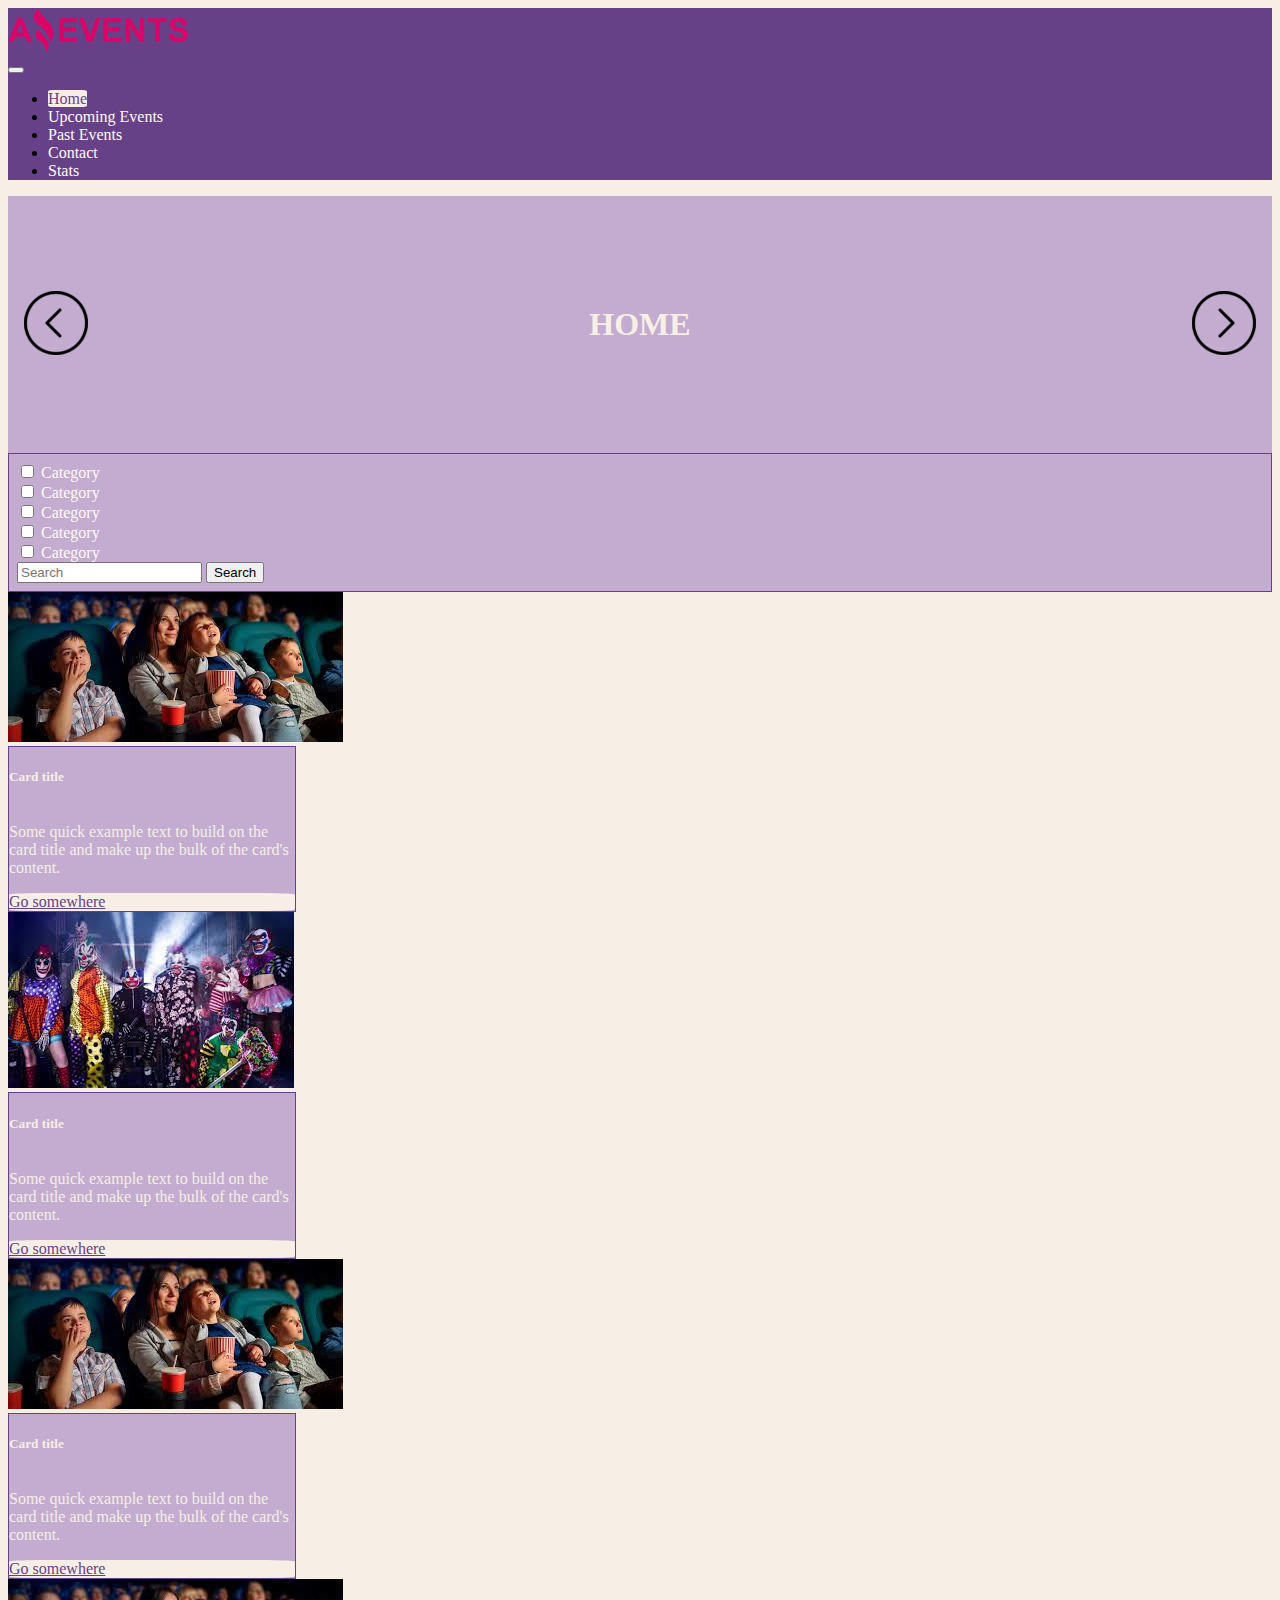
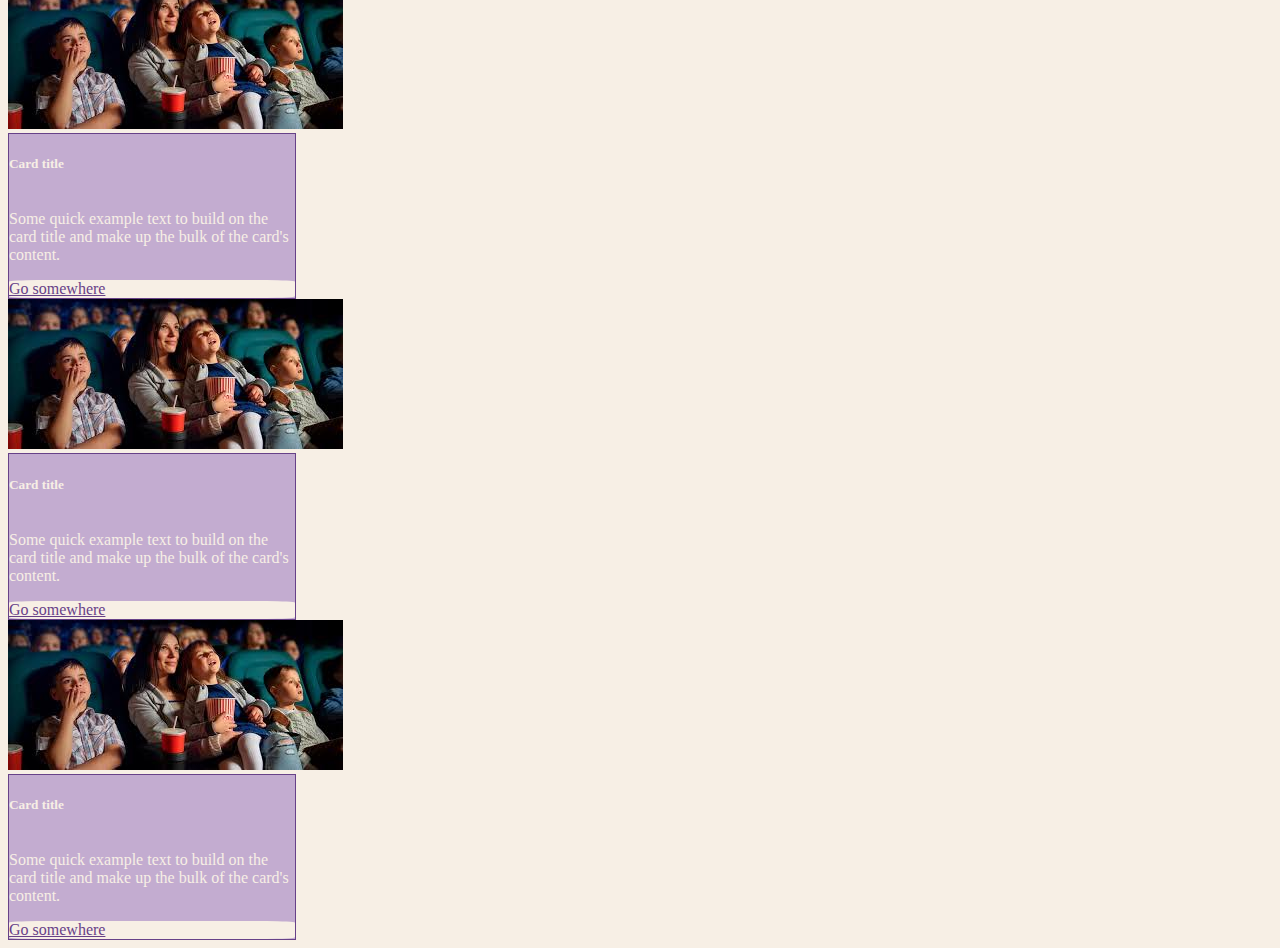
==== index.html @ f183b216 "added basic structure" ====
<!DOCTYPE html>
<html lang="en">

<head>
    <meta charset="UTF-8">
    <meta http-equiv="X-UA-Compatible" content="IE=edge">
    <meta name="viewport" content="width=device-width, initial-scale=1.0">
    <link href="https://cdn.jsdelivr.net/npm/bootstrap@5.3.0-alpha1/dist/css/bootstrap.min.css" rel="stylesheet"
        integrity="sha384-GLhlTQ8iRABdZLl6O3oVMWSktQOp6b7In1Zl3/Jr59b6EGGoI1aFkw7cmDA6j6gD" crossorigin="anonymous">
    <link rel="shortcut icon" href="./assets/img/favicon.ico" type="image/x-icon">
    <link rel="stylesheet" href="./assets/styles/style.css">
    <title>Home</title>
</head>

<body>
    <header>
        <!-- fix navbar later -->
        <div class="top-header container-fluid p-3 d-flex">
            <a href="##" class="d-flex align-items-center my-2 my-lg-0 me-lg-auto">
                <img id="logo" src="./assets/img/LogoAmazingEvents.png" alt="logo">
            </a>
            <nav class="navbar navbar-expand-md">
                <button class="navbar-toggler" type="button" data-bs-toggle="collapse" data-bs-target="#navbarsExample04" aria-controls="navbarsExample04" aria-expanded="false" aria-label="Toggle navigation">
                    <span class="navbar-toggler-icon"></span>
                </button>
                <div class="collapse navbar-collapse" id="navbarSupportedContent">
                    <ul class="nav col-12 col-lg-auto my-2 justify-content-center my-md-0 text-small">
                        <li>
                            <a href="#" class="nav-link">
                                Home
                            </a>
                        </li>
                        <li>
                            <a href="./pages/upcomingEvents.html" class="nav-link">
                                Upcoming Events
                            </a>
                        </li>
                        <li>
                            <a href="./pages/pastEvents.html" class="nav-link ">
                                Past Events
                            </a>
                        </li>
                        <li>
                            <a href="./pages/contact.html" class="nav-link">
                                Contact
                            </a>
                        </li>
                        <li>
                            <a href="./pages/stats.html" class="nav-link">
                                Stats
                            </a>
                        </li>
                    </ul>
            </nav>
        </div>
        </div>
        <div class="bot-header">
            <!-- botones temporales -->
            <a href="##"><img src="./assets/img/arrowLeft.png" alt="arrowLeft"></a>
            <h1>Home</h1>
            <a href="./pages/upcomingEvents.html"><img src="./assets/img/arrowRight.png" alt="arrowRight"></a>
        </div>
    </header>
    <main class="container">
        <div class="main-1 m-5 d-flex justify-content-between">
            <div class="checkboxes">
                <div class="form-check form-check-inline">
                    <input class="form-check-input" type="checkbox" id="inlineCheckbox1" value="category1" />
                    <label class="form-check-label" for="inlineCheckbox1">Category</label>
                </div>
                <div class="form-check form-check-inline">
                    <input class="form-check-input" type="checkbox" id="inlineCheckbox2" value="category2" />
                    <label class="form-check-label" for="inlineCheckbox2">Category</label>
                </div>
                <div class="form-check form-check-inline">
                    <input class="form-check-input" type="checkbox" id="inlineCheckbox3" value="category3" />
                    <label class="form-check-label" for="inlineCheckbox3">Category</label>
                </div>
                <div class="form-check form-check-inline">
                    <input class="form-check-input" type="checkbox" id="inlineCheckbox4" value="category4" />
                    <label class="form-check-label" for="inlineCheckbox4">Category</label>
                </div>
                <div class="form-check form-check-inline">
                    <input class="form-check-input" type="checkbox" id="inlineCheckbox5" value="category5" />
                    <label class="form-check-label" for="inlineCheckbox5">Category</label>
                </div>
            </div>
            <form class="d-flex">
                <input class="form-control me-2" type="search" placeholder="Search" aria-label="Search">
                <button class="btn btn-dark" type="submit">Search</button>
            </form>
        </div>
        <section class="d-flex m-5 gap-3 justify-content-around flex-wrap">
            <div class="card bg-dark" style="width: 18rem;">
                <img src="./assets/img/Cinema.jpg" class="card-img-top" alt="...">
                <div class="card-body">
                    <h5 class="card-title">Card title</h5>
                    <p class="card-text">Some quick example text to build on the card title and make up the bulk of the
                        card's content.</p>
                    <a href="#" class="btn btn-light">Go somewhere</a>
                </div>
            </div>
            <div class="card bg-dark" style="width: 18rem;">
                <img src="./assets/img/Costume_Party.jpg" class="card-img-top" alt="...">
                <div class="card-body">
                    <h5 class="card-title">Card title</h5>
                    <p class="card-text">Some quick example text to build on the card title and make up the bulk of the
                        card's content.</p>
                    <a href="#" class="btn btn-light">Go somewhere</a>
                </div>
            </div>
            <div class="card bg-dark" style="width: 18rem;">
                <img src="./assets/img/Cinema.jpg" class="card-img-top" alt="...">
                <div class="card-body">
                    <h5 class="card-title">Card title</h5>
                    <p class="card-text">Some quick example text to build on the card title and make up the bulk of the
                        card's content.</p>
                    <a href="#" class="btn btn-light">Go somewhere</a>
                </div>
            </div>
            <div class="card bg-dark" style="width: 18rem;">
                <img src="./assets/img/Cinema.jpg" class="card-img-top" alt="...">
                <div class="card-body">
                    <h5 class="card-title">Card title</h5>
                    <p class="card-text">Some quick example text to build on the card title and make up the bulk of the
                        card's content.</p>
                    <a href="#" class="btn btn-light">Go somewhere</a>
                </div>
            </div>
            <div class="card bg-dark" style="width: 18rem;">
                <img src="./assets/img/Cinema.jpg" class="card-img-top" alt="...">
                <div class="card-body">
                    <h5 class="card-title">Card title</h5>
                    <p class="card-text">Some quick example text to build on the card title and make up the bulk of the
                        card's content.</p>
                    <a href="#" class="btn btn-light">Go somewhere</a>
                </div>
            </div>
            <div class="card bg-dark" style="width: 18rem;">
                <img src="./assets/img/Cinema.jpg" class="card-img-top" alt="...">
                <div class="card-body">
                    <h5 class="card-title">Card title</h5>
                    <p class="card-text">Some quick example text to build on the card title and make up the bulk of the
                        card's content.</p>
                    <a href="#" class="btn btn-light">Go somewhere</a>
                </div>
            </div>
        </section>
    </main>
    <footer>

    </footer>
    <script src="https://cdn.jsdelivr.net/npm/bootstrap@5.3.0-alpha1/dist/js/bootstrap.bundle.min.js"
        integrity="sha384-w76AqPfDkMBDXo30jS1Sgez6pr3x5MlQ1ZAGC+nuZB+EYdgRZgiwxhTBTkF7CXvN"
        crossorigin="anonymous"></script>
</body>

</html>
---- assets/styles/style.css ----
.top-header {
  background-color: #674188;
}
.top-header a {
  text-decoration: none;
  color: #fffbf5;
}
.bot-header {
  display: flex;
  justify-content: space-between;
  align-items: center;
  text-align: center;
  padding: 1rem;
  background-color: #C3ACD0;
  height: 25vh;
}
.bot-header > h1 {
  color: #f7efe5;
  text-transform: uppercase;
}
.nav-link:hover {
  color: #c3acd0;
}
a[href="#"] {
  border-radius: 10%;
  background-color: #F7EFE5;
  color: #674188;
}
#logo {
  width: 20vh;
}
body {
  background-color: #F7EFE5;
}

.main-1{
    align-items: center;
    background-color: #C3ACD0;
    padding: .5rem;
    border: solid 1px #674188;
}
.checkboxes label{
    color: #FFFBF5;
}
/* Checkbox */
input[type="checkbox"]:checked {
    background-color: #674188;
    border-color: #674188;
}
input[type="checkbox"]:focus {
    display: none;
}
.card-body{
    display: flex;
    flex-direction: column;
    justify-content: space-between;
    background-color: #C3ACD0;
    color:#f7efe5;
    border: solid 1px #674188;
}
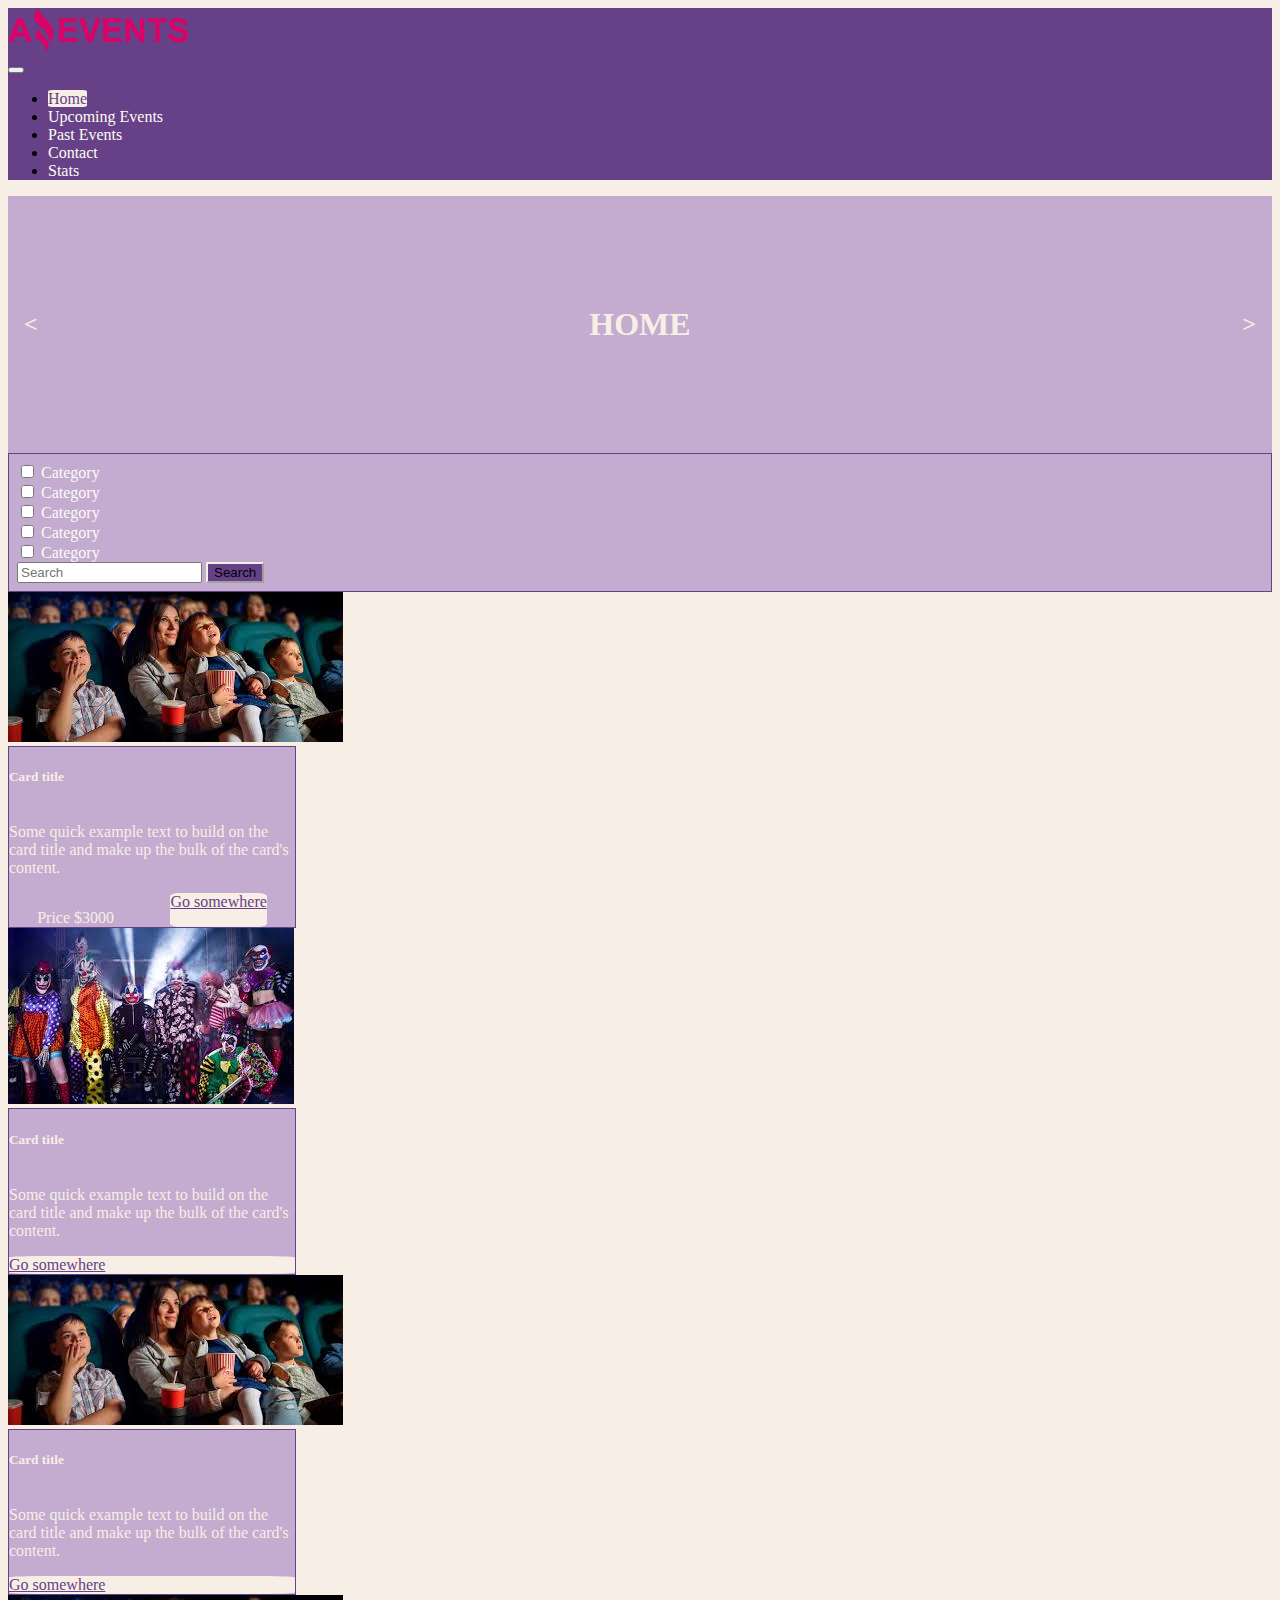
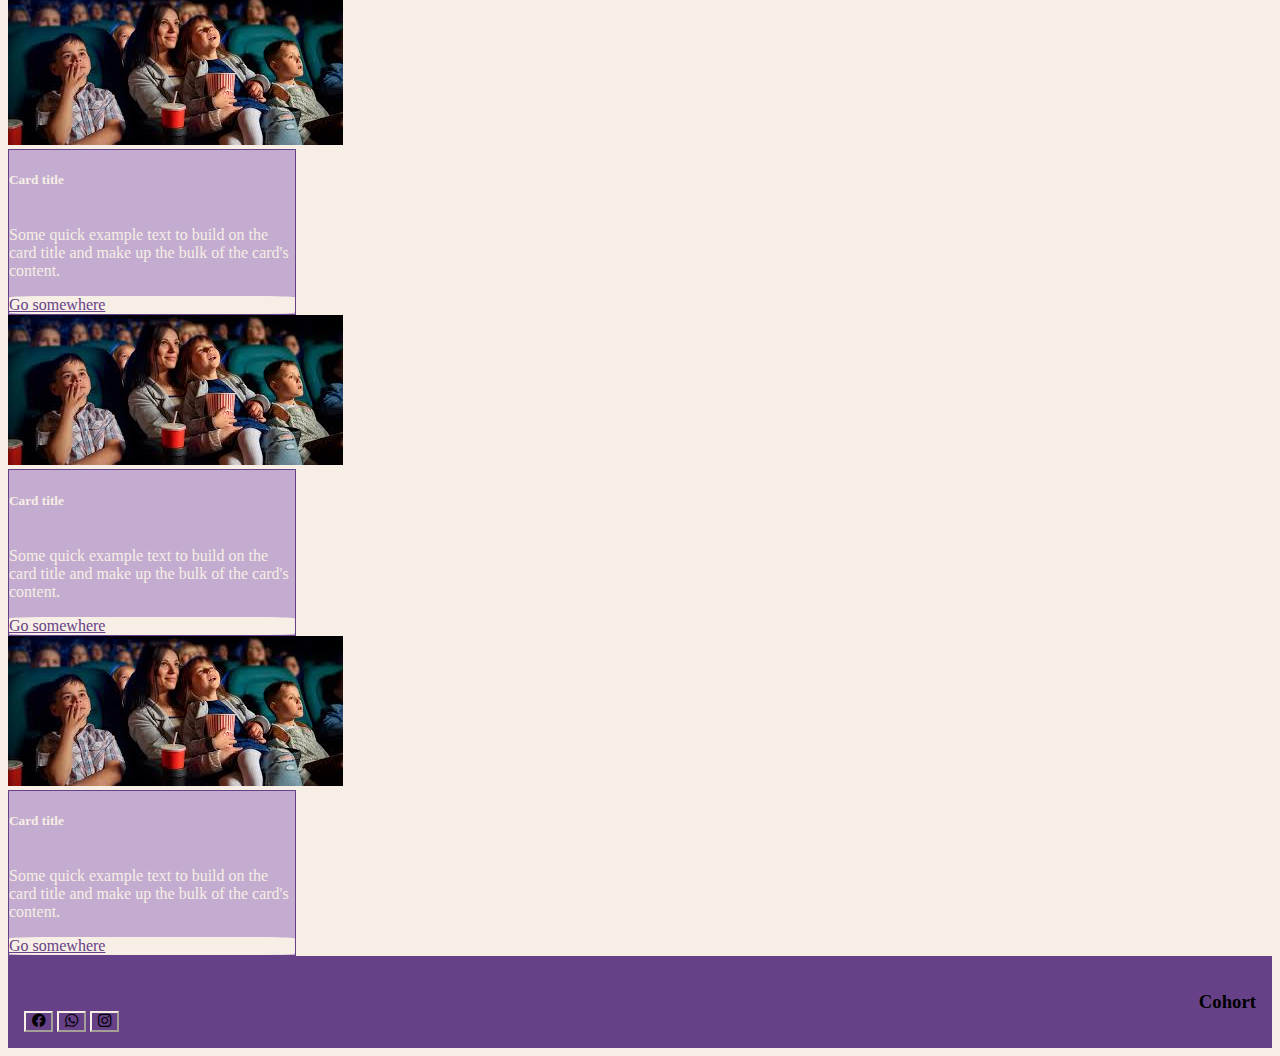
==== commit b64f20ad: "finished footer" ====
--- a/index.html
+++ b/index.html
@@ -9,6 +9,7 @@
         integrity="sha384-GLhlTQ8iRABdZLl6O3oVMWSktQOp6b7In1Zl3/Jr59b6EGGoI1aFkw7cmDA6j6gD" crossorigin="anonymous">
     <link rel="shortcut icon" href="./assets/img/favicon.ico" type="image/x-icon">
     <link rel="stylesheet" href="./assets/styles/style.css">
+    <link rel="stylesheet" href="https://cdn.jsdelivr.net/npm/bootstrap-icons@1.10.3/font/bootstrap-icons.css">
     <title>Home</title>
 </head>
 
@@ -20,7 +21,9 @@
                 <img id="logo" src="./assets/img/LogoAmazingEvents.png" alt="logo">
             </a>
             <nav class="navbar navbar-expand-md">
-                <button class="navbar-toggler" type="button" data-bs-toggle="collapse" data-bs-target="#navbarsExample04" aria-controls="navbarsExample04" aria-expanded="false" aria-label="Toggle navigation">
+                <button class="navbar-toggler" type="button" data-bs-toggle="collapse"
+                    data-bs-target="#navbarsExample04" aria-controls="navbarsExample04" aria-expanded="false"
+                    aria-label="Toggle navigation">
                     <span class="navbar-toggler-icon"></span>
                 </button>
                 <div class="collapse navbar-collapse" id="navbarSupportedContent">
@@ -56,9 +59,14 @@
         </div>
         <div class="bot-header">
             <!-- botones temporales -->
-            <a href="##"><img src="./assets/img/arrowLeft.png" alt="arrowLeft"></a>
+            <a id="tempbutton" href="##">
+                <h2>
+                    < </h2>
+            </a>
             <h1>Home</h1>
-            <a href="./pages/upcomingEvents.html"><img src="./assets/img/arrowRight.png" alt="arrowRight"></a>
+            <a id="tempbutton" href="./pages/upcomingEvents.html">
+                <h2>></h2>
+            </a>
         </div>
     </header>
     <main class="container">
@@ -97,7 +105,10 @@
                     <h5 class="card-title">Card title</h5>
                     <p class="card-text">Some quick example text to build on the card title and make up the bulk of the
                         card's content.</p>
-                    <a href="#" class="btn btn-light">Go somewhere</a>
+                    <div class="card-foot">
+                        <p>Price $3000</p>
+                        <a href="#" id="card-button" class="btn btn-light">Go somewhere</a>
+                    </div>
                 </div>
             </div>
             <div class="card bg-dark" style="width: 18rem;">
@@ -148,7 +159,15 @@
         </section>
     </main>
     <footer>
-
+        <div class="btn-group-lg gap-3">
+            <button type="button" class="btn btn-outline-light bi bi-facebook">
+            </button>
+            <button type="button" class="btn btn-outline-light bi bi-whatsapp">
+            </button>
+            <button type="button" class="btn btn-outline-light bi bi-instagram">
+            </button>
+        </div>
+        <h3>Cohort</h3>
     </footer>
     <script src="https://cdn.jsdelivr.net/npm/bootstrap@5.3.0-alpha1/dist/js/bootstrap.bundle.min.js"
         integrity="sha384-w76AqPfDkMBDXo30jS1Sgez6pr3x5MlQ1ZAGC+nuZB+EYdgRZgiwxhTBTkF7CXvN"
--- a/assets/styles/style.css
+++ b/assets/styles/style.css
@@ -1,3 +1,4 @@
+@import url("https://cdn.jsdelivr.net/npm/bootstrap-icons@1.10.3/font/bootstrap-icons.css");
 .top-header {
   background-color: #674188;
 }
@@ -58,3 +59,36 @@
     color:#f7efe5;
     border: solid 1px #674188;
 }
+
+#tempbutton{
+  text-decoration: none;
+  color: #f7efe5;
+}
+
+footer{
+  display: flex;
+  justify-content: space-between;
+  align-items: flex-end;
+  background-color: #674188;
+  padding: 1rem;
+}
+
+.btn, .btn:hover, .btn:active, .btn:visited {
+  background-color: #674188 !important;
+  border-color: #f7efe5 !important;
+}
+
+.btn-light, .btn-light:hover, .btn-light:active, .btn-light:visited {
+  background-color: #f7efe5 !important;
+  border-color: #674188 !important;
+}
+
+
+.card-foot{
+  display: flex;
+  justify-content: space-around;
+}
+.card-foot>p{
+  align-self: center;
+  margin-bottom: 0;
+}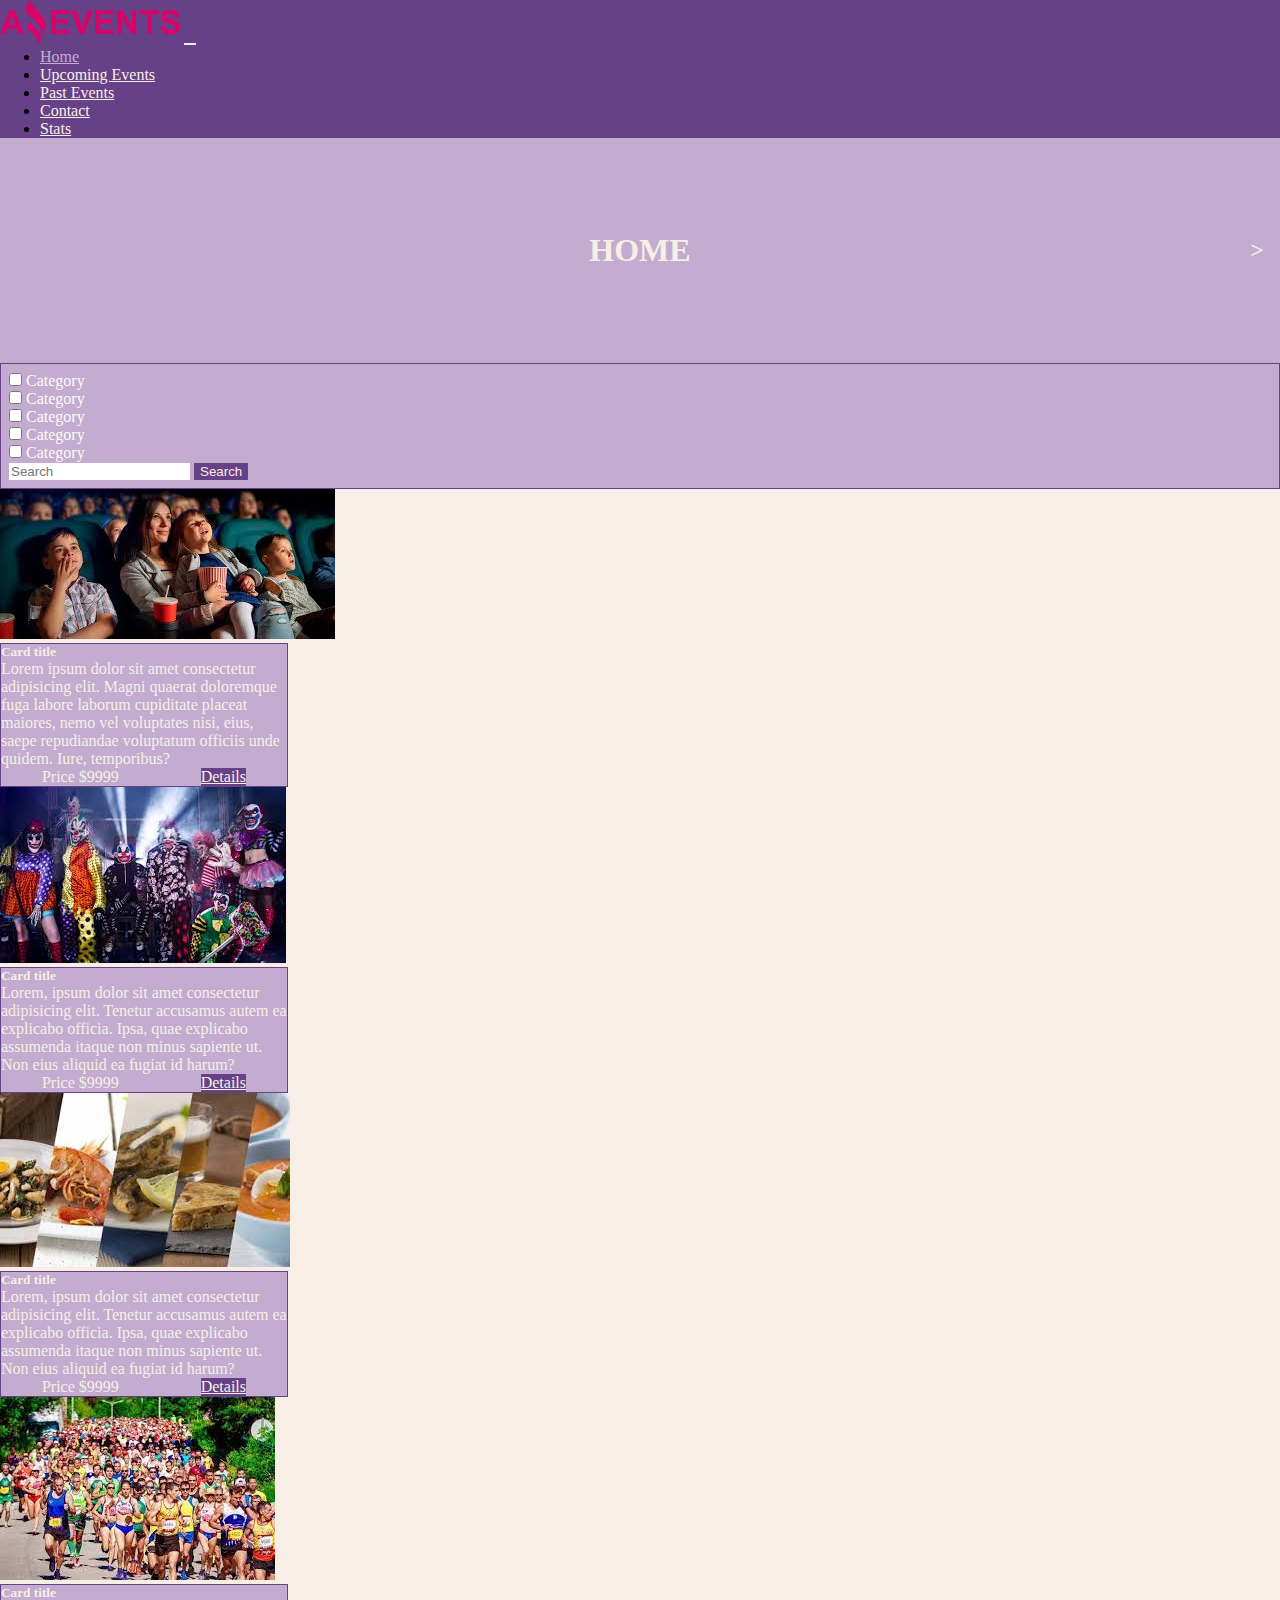
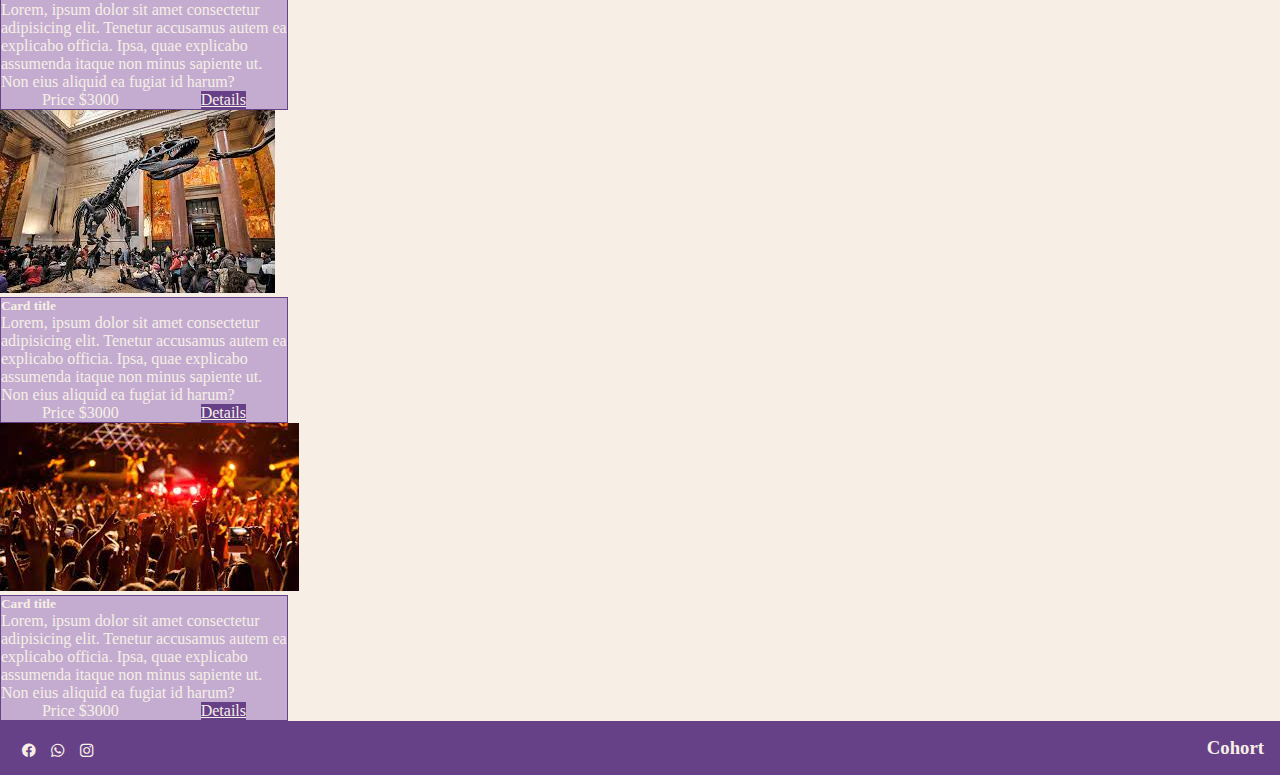
==== commit 77f74fb3: "finished" ====
--- a/index.html
+++ b/index.html
@@ -10,68 +10,62 @@
     <link rel="shortcut icon" href="./assets/img/favicon.ico" type="image/x-icon">
     <link rel="stylesheet" href="./assets/styles/style.css">
     <link rel="stylesheet" href="https://cdn.jsdelivr.net/npm/bootstrap-icons@1.10.3/font/bootstrap-icons.css">
-    <title>Home</title>
+    <title>Amazing Events | Home</title>
 </head>
 
 <body>
     <header>
         <!-- fix navbar later -->
-        <div class="top-header container-fluid p-3 d-flex">
-            <a href="##" class="d-flex align-items-center my-2 my-lg-0 me-lg-auto">
+        <nav class="navbar navbar-expand-md top-header">
+            <div class="container-fluid">
                 <img id="logo" src="./assets/img/LogoAmazingEvents.png" alt="logo">
-            </a>
-            <nav class="navbar navbar-expand-md">
-                <button class="navbar-toggler" type="button" data-bs-toggle="collapse"
-                    data-bs-target="#navbarsExample04" aria-controls="navbarsExample04" aria-expanded="false"
-                    aria-label="Toggle navigation">
+                <button class="navbar-toggler" type="button" data-bs-toggle="collapse" data-bs-target="#navbar"
+                    aria-controls="navbar" aria-expanded="false">
                     <span class="navbar-toggler-icon"></span>
                 </button>
-                <div class="collapse navbar-collapse" id="navbarSupportedContent">
-                    <ul class="nav col-12 col-lg-auto my-2 justify-content-center my-md-0 text-small">
-                        <li>
-                            <a href="#" class="nav-link">
-                                Home
-                            </a>
+
+                <div class="collapse navbar-collapse " id="navbar">
+                    <ul class="navbar-nav mb-2 mb-md-0">
+                        <li class="nav-item">
+                            <a class="nav-link disabled" href="#">Home</a>
                         </li>
-                        <li>
-                            <a href="./pages/upcomingEvents.html" class="nav-link">
-                                Upcoming Events
-                            </a>
+                        <li class="nav-item">
+                            <a class="nav-link" href="./pages/upcomingEvents.html">Upcoming Events</a>
                         </li>
-                        <li>
+                        <li class="nav-item">
                             <a href="./pages/pastEvents.html" class="nav-link ">
                                 Past Events
                             </a>
                         </li>
-                        <li>
+                        <li class="nav-item">
                             <a href="./pages/contact.html" class="nav-link">
                                 Contact
                             </a>
                         </li>
-                        <li>
+                        <li class="nav-item">
                             <a href="./pages/stats.html" class="nav-link">
                                 Stats
                             </a>
                         </li>
                     </ul>
-            </nav>
-        </div>
-        </div>
+                </div>
+            </div>
+        </nav>
+
         <div class="bot-header">
             <!-- botones temporales -->
-            <a id="tempbutton" href="##">
-                <h2>
-                    < </h2>
+            <a id="tempbutton" href="#">
+                <h2>&lt;</h2>
             </a>
             <h1>Home</h1>
             <a id="tempbutton" href="./pages/upcomingEvents.html">
-                <h2>></h2>
+                <h2>&gt;</h2>
             </a>
         </div>
     </header>
     <main class="container">
-        <div class="main-1 m-5 d-flex justify-content-between">
-            <div class="checkboxes">
+        <div class="main-1 m-5 d-flex justify-content-between row">
+            <div class="checkboxes col-12 col-lg-8">
                 <div class="form-check form-check-inline">
                     <input class="form-check-input" type="checkbox" id="inlineCheckbox1" value="category1" />
                     <label class="form-check-label" for="inlineCheckbox1">Category</label>
@@ -93,7 +87,7 @@
                     <label class="form-check-label" for="inlineCheckbox5">Category</label>
                 </div>
             </div>
-            <form class="d-flex">
+            <form class="d-flex col-12 col-lg-4">
                 <input class="form-control me-2" type="search" placeholder="Search" aria-label="Search">
                 <button class="btn btn-dark" type="submit">Search</button>
             </form>
@@ -103,11 +97,12 @@
                 <img src="./assets/img/Cinema.jpg" class="card-img-top" alt="...">
                 <div class="card-body">
                     <h5 class="card-title">Card title</h5>
-                    <p class="card-text">Some quick example text to build on the card title and make up the bulk of the
-                        card's content.</p>
+                    <p class="card-text">Lorem ipsum dolor sit amet consectetur adipisicing elit. Magni quaerat
+                        doloremque fuga labore laborum cupiditate placeat maiores, nemo vel voluptates nisi, eius, saepe
+                        repudiandae voluptatum officiis unde quidem. Iure, temporibus?</p>
                     <div class="card-foot">
-                        <p>Price $3000</p>
-                        <a href="#" id="card-button" class="btn btn-light">Go somewhere</a>
+                        <p>Price $9999</p>
+                        <a href="./pages/details.html" id="card-button" class="btn">Details</a>
                     </div>
                 </div>
             </div>
@@ -115,45 +110,65 @@
                 <img src="./assets/img/Costume_Party.jpg" class="card-img-top" alt="...">
                 <div class="card-body">
                     <h5 class="card-title">Card title</h5>
-                    <p class="card-text">Some quick example text to build on the card title and make up the bulk of the
-                        card's content.</p>
-                    <a href="#" class="btn btn-light">Go somewhere</a>
+                    <p class="card-text">Lorem, ipsum dolor sit amet consectetur adipisicing elit. Tenetur accusamus
+                        autem ea explicabo officia. Ipsa, quae explicabo assumenda itaque non minus sapiente ut. Non
+                        eius aliquid ea fugiat id harum?</p>
+                    <div class="card-foot">
+                        <p>Price $9999</p>
+                        <a href="./pages/details.html" id="card-button" class="btn">Details</a>
+                    </div>
                 </div>
             </div>
             <div class="card bg-dark" style="width: 18rem;">
-                <img src="./assets/img/Cinema.jpg" class="card-img-top" alt="...">
+                <img src="./assets/img/Food_Fair.jpg" class="card-img-top" alt="...">
                 <div class="card-body">
                     <h5 class="card-title">Card title</h5>
-                    <p class="card-text">Some quick example text to build on the card title and make up the bulk of the
-                        card's content.</p>
-                    <a href="#" class="btn btn-light">Go somewhere</a>
+                    <p class="card-text">Lorem, ipsum dolor sit amet consectetur adipisicing elit. Tenetur accusamus
+                        autem ea explicabo officia. Ipsa, quae explicabo assumenda itaque non minus sapiente ut. Non
+                        eius aliquid ea fugiat id harum?</p>
+                    <div class="card-foot">
+                        <p>Price $9999</p>
+                        <a href="./pages/details.html" id="card-button" class="btn">Details</a>
+                    </div>
                 </div>
             </div>
             <div class="card bg-dark" style="width: 18rem;">
-                <img src="./assets/img/Cinema.jpg" class="card-img-top" alt="...">
+                <img src="./assets/img/Marathon.jpg" class="card-img-top" alt="...">
                 <div class="card-body">
                     <h5 class="card-title">Card title</h5>
-                    <p class="card-text">Some quick example text to build on the card title and make up the bulk of the
-                        card's content.</p>
-                    <a href="#" class="btn btn-light">Go somewhere</a>
+                    <p class="card-text">Lorem, ipsum dolor sit amet consectetur adipisicing elit. Tenetur accusamus
+                        autem ea explicabo officia. Ipsa, quae explicabo assumenda itaque non minus sapiente ut. Non
+                        eius aliquid ea fugiat id harum?</p>
+                    <div class="card-foot">
+                        <p>Price $3000</p>
+                        <a href="./pages/details.html" id="card-button" class="btn">Details</a>
+                    </div>
                 </div>
             </div>
             <div class="card bg-dark" style="width: 18rem;">
-                <img src="./assets/img/Cinema.jpg" class="card-img-top" alt="...">
+                <img src="./assets/img/Museum_Tour.jpg" class="card-img-top" alt="...">
                 <div class="card-body">
                     <h5 class="card-title">Card title</h5>
-                    <p class="card-text">Some quick example text to build on the card title and make up the bulk of the
-                        card's content.</p>
-                    <a href="#" class="btn btn-light">Go somewhere</a>
+                    <p class="card-text">Lorem, ipsum dolor sit amet consectetur adipisicing elit. Tenetur accusamus
+                        autem ea explicabo officia. Ipsa, quae explicabo assumenda itaque non minus sapiente ut. Non
+                        eius aliquid ea fugiat id harum?</p>
+                    <div class="card-foot">
+                        <p>Price $3000</p>
+                        <a href="./pages/details.html" id="card-button" class="btn">Details</a>
+                    </div>
                 </div>
             </div>
             <div class="card bg-dark" style="width: 18rem;">
-                <img src="./assets/img/Cinema.jpg" class="card-img-top" alt="...">
+                <img src="./assets/img/Music_Concert.jpg" class="card-img-top" alt="...">
                 <div class="card-body">
                     <h5 class="card-title">Card title</h5>
-                    <p class="card-text">Some quick example text to build on the card title and make up the bulk of the
-                        card's content.</p>
-                    <a href="#" class="btn btn-light">Go somewhere</a>
+                    <p class="card-text">Lorem, ipsum dolor sit amet consectetur adipisicing elit. Tenetur accusamus
+                        autem ea explicabo officia. Ipsa, quae explicabo assumenda itaque non minus sapiente ut. Non
+                        eius aliquid ea fugiat id harum?</p>
+                    <div class="card-foot">
+                        <p>Price $3000</p>
+                        <a href="./pages/details.html" id="card-button" class="btn">Details</a>
+                    </div>
                 </div>
             </div>
         </section>
--- a/assets/styles/style.css
+++ b/assets/styles/style.css
@@ -1,11 +1,26 @@
 @import url("https://cdn.jsdelivr.net/npm/bootstrap-icons@1.10.3/font/bootstrap-icons.css");
+*{
+  border: 0;
+  margin: 0;
+  box-sizing: border-box;
+}
 .top-header {
   background-color: #674188;
 }
-.top-header a {
-  text-decoration: none;
-  color: #fffbf5;
+.navbar-collapse {
+  flex-grow: 0;
 }
+.nav-link{
+  color: #f7efe5 !important;
+}
+a[href="#"] {
+  color: #c3acd0 !important;
+}
+.nav-link:hover {
+  color: #c3acd0 !important;
+}
+
+
 .bot-header {
   display: flex;
   justify-content: space-between;
@@ -19,21 +34,12 @@
   color: #f7efe5;
   text-transform: uppercase;
 }
-.nav-link:hover {
-  color: #c3acd0;
-}
-a[href="#"] {
-  border-radius: 10%;
-  background-color: #F7EFE5;
-  color: #674188;
-}
 #logo {
   width: 20vh;
 }
 body {
   background-color: #F7EFE5;
 }
-
 .main-1{
     align-items: center;
     background-color: #C3ACD0;
@@ -72,10 +78,18 @@
   background-color: #674188;
   padding: 1rem;
 }
+footer>h3{
+  color: #f7efe5;
+}
 
-.btn, .btn:hover, .btn:active, .btn:visited {
+.btn, .btn:active, .btn:visited {
+  color: #f7efe5 !important;
   background-color: #674188 !important;
   border-color: #f7efe5 !important;
+}
+.btn:hover{
+  background-color: #f7efe5 !important;
+  color: #674188 !important;
 }
 
 .btn-light, .btn-light:hover, .btn-light:active, .btn-light:visited {
@@ -91,4 +105,23 @@
 .card-foot>p{
   align-self: center;
   margin-bottom: 0;
-}+}
+
+.cont-form{
+  background-color: #C3ACD0;
+}
+.cont-form label{
+  color: #f7efe5;
+}
+
+.details{
+  background-color: #674188;
+}
+
+.table{
+  background-color: #c3acd0;
+  color: #f7efe5;
+}
+ #thheading{
+  background-color: #674188;
+ }
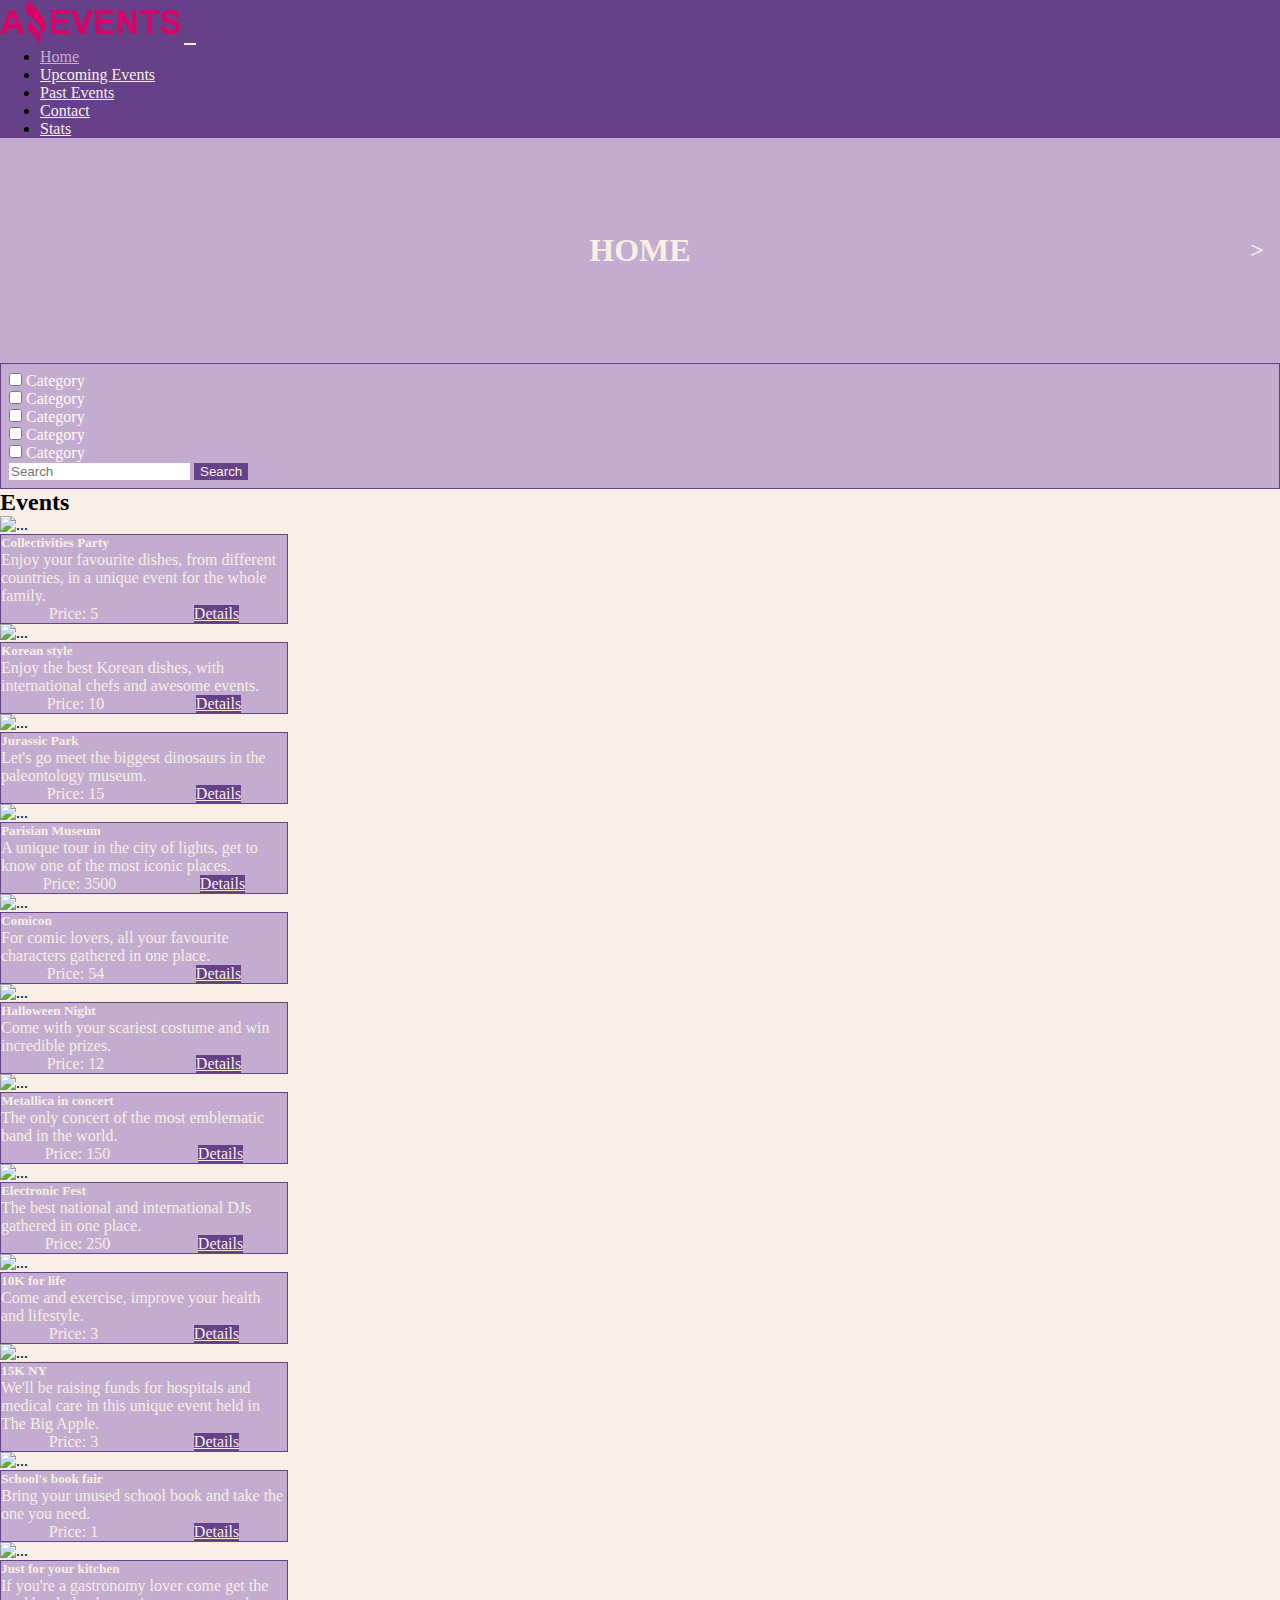
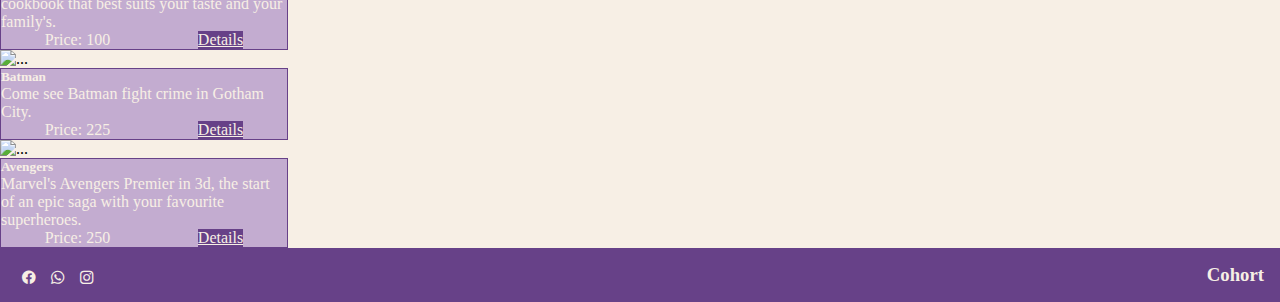
==== commit 21dd935b: "finished task2" ====
--- a/index.html
+++ b/index.html
@@ -54,11 +54,11 @@
 
         <div class="bot-header">
             <!-- botones temporales -->
-            <a id="tempbutton" href="#">
+            <a class="tempbutton" href="#">
                 <h2>&lt;</h2>
             </a>
             <h1>Home</h1>
-            <a id="tempbutton" href="./pages/upcomingEvents.html">
+            <a class="tempbutton" href="./pages/upcomingEvents.html">
                 <h2>&gt;</h2>
             </a>
         </div>
@@ -67,23 +67,23 @@
         <div class="main-1 m-5 d-flex justify-content-between row">
             <div class="checkboxes col-12 col-lg-8">
                 <div class="form-check form-check-inline">
-                    <input class="form-check-input" type="checkbox" id="inlineCheckbox1" value="category1" />
+                    <input class="form-check-input" type="checkbox" id="inlineCheckbox1" value="category1">
                     <label class="form-check-label" for="inlineCheckbox1">Category</label>
                 </div>
                 <div class="form-check form-check-inline">
-                    <input class="form-check-input" type="checkbox" id="inlineCheckbox2" value="category2" />
+                    <input class="form-check-input" type="checkbox" id="inlineCheckbox2" value="category2">
                     <label class="form-check-label" for="inlineCheckbox2">Category</label>
                 </div>
                 <div class="form-check form-check-inline">
-                    <input class="form-check-input" type="checkbox" id="inlineCheckbox3" value="category3" />
+                    <input class="form-check-input" type="checkbox" id="inlineCheckbox3" value="category3">
                     <label class="form-check-label" for="inlineCheckbox3">Category</label>
                 </div>
                 <div class="form-check form-check-inline">
-                    <input class="form-check-input" type="checkbox" id="inlineCheckbox4" value="category4" />
+                    <input class="form-check-input" type="checkbox" id="inlineCheckbox4" value="category4">
                     <label class="form-check-label" for="inlineCheckbox4">Category</label>
                 </div>
                 <div class="form-check form-check-inline">
-                    <input class="form-check-input" type="checkbox" id="inlineCheckbox5" value="category5" />
+                    <input class="form-check-input" type="checkbox" id="inlineCheckbox5" value="category5">
                     <label class="form-check-label" for="inlineCheckbox5">Category</label>
                 </div>
             </div>
@@ -92,85 +92,8 @@
                 <button class="btn btn-dark" type="submit">Search</button>
             </form>
         </div>
-        <section class="d-flex m-5 gap-3 justify-content-around flex-wrap">
-            <div class="card bg-dark" style="width: 18rem;">
-                <img src="./assets/img/Cinema.jpg" class="card-img-top" alt="...">
-                <div class="card-body">
-                    <h5 class="card-title">Card title</h5>
-                    <p class="card-text">Lorem ipsum dolor sit amet consectetur adipisicing elit. Magni quaerat
-                        doloremque fuga labore laborum cupiditate placeat maiores, nemo vel voluptates nisi, eius, saepe
-                        repudiandae voluptatum officiis unde quidem. Iure, temporibus?</p>
-                    <div class="card-foot">
-                        <p>Price $9999</p>
-                        <a href="./pages/details.html" id="card-button" class="btn">Details</a>
-                    </div>
-                </div>
-            </div>
-            <div class="card bg-dark" style="width: 18rem;">
-                <img src="./assets/img/Costume_Party.jpg" class="card-img-top" alt="...">
-                <div class="card-body">
-                    <h5 class="card-title">Card title</h5>
-                    <p class="card-text">Lorem, ipsum dolor sit amet consectetur adipisicing elit. Tenetur accusamus
-                        autem ea explicabo officia. Ipsa, quae explicabo assumenda itaque non minus sapiente ut. Non
-                        eius aliquid ea fugiat id harum?</p>
-                    <div class="card-foot">
-                        <p>Price $9999</p>
-                        <a href="./pages/details.html" id="card-button" class="btn">Details</a>
-                    </div>
-                </div>
-            </div>
-            <div class="card bg-dark" style="width: 18rem;">
-                <img src="./assets/img/Food_Fair.jpg" class="card-img-top" alt="...">
-                <div class="card-body">
-                    <h5 class="card-title">Card title</h5>
-                    <p class="card-text">Lorem, ipsum dolor sit amet consectetur adipisicing elit. Tenetur accusamus
-                        autem ea explicabo officia. Ipsa, quae explicabo assumenda itaque non minus sapiente ut. Non
-                        eius aliquid ea fugiat id harum?</p>
-                    <div class="card-foot">
-                        <p>Price $9999</p>
-                        <a href="./pages/details.html" id="card-button" class="btn">Details</a>
-                    </div>
-                </div>
-            </div>
-            <div class="card bg-dark" style="width: 18rem;">
-                <img src="./assets/img/Marathon.jpg" class="card-img-top" alt="...">
-                <div class="card-body">
-                    <h5 class="card-title">Card title</h5>
-                    <p class="card-text">Lorem, ipsum dolor sit amet consectetur adipisicing elit. Tenetur accusamus
-                        autem ea explicabo officia. Ipsa, quae explicabo assumenda itaque non minus sapiente ut. Non
-                        eius aliquid ea fugiat id harum?</p>
-                    <div class="card-foot">
-                        <p>Price $3000</p>
-                        <a href="./pages/details.html" id="card-button" class="btn">Details</a>
-                    </div>
-                </div>
-            </div>
-            <div class="card bg-dark" style="width: 18rem;">
-                <img src="./assets/img/Museum_Tour.jpg" class="card-img-top" alt="...">
-                <div class="card-body">
-                    <h5 class="card-title">Card title</h5>
-                    <p class="card-text">Lorem, ipsum dolor sit amet consectetur adipisicing elit. Tenetur accusamus
-                        autem ea explicabo officia. Ipsa, quae explicabo assumenda itaque non minus sapiente ut. Non
-                        eius aliquid ea fugiat id harum?</p>
-                    <div class="card-foot">
-                        <p>Price $3000</p>
-                        <a href="./pages/details.html" id="card-button" class="btn">Details</a>
-                    </div>
-                </div>
-            </div>
-            <div class="card bg-dark" style="width: 18rem;">
-                <img src="./assets/img/Music_Concert.jpg" class="card-img-top" alt="...">
-                <div class="card-body">
-                    <h5 class="card-title">Card title</h5>
-                    <p class="card-text">Lorem, ipsum dolor sit amet consectetur adipisicing elit. Tenetur accusamus
-                        autem ea explicabo officia. Ipsa, quae explicabo assumenda itaque non minus sapiente ut. Non
-                        eius aliquid ea fugiat id harum?</p>
-                    <div class="card-foot">
-                        <p>Price $3000</p>
-                        <a href="./pages/details.html" id="card-button" class="btn">Details</a>
-                    </div>
-                </div>
-            </div>
+        <section id="card-section" class="d-flex m-5 gap-3 justify-content-around flex-wrap">
+            <h2 class="d-none">Events</h2>
         </section>
     </main>
     <footer>
@@ -187,6 +110,7 @@
     <script src="https://cdn.jsdelivr.net/npm/bootstrap@5.3.0-alpha1/dist/js/bootstrap.bundle.min.js"
         integrity="sha384-w76AqPfDkMBDXo30jS1Sgez6pr3x5MlQ1ZAGC+nuZB+EYdgRZgiwxhTBTkF7CXvN"
         crossorigin="anonymous"></script>
+    <script src="./js/main.js" type="module"></script>
 </body>
 
 </html>--- a/assets/styles/style.css
+++ b/assets/styles/style.css
@@ -39,6 +39,7 @@
 }
 body {
   background-color: #F7EFE5;
+  min-height: 100vh;
 }
 .main-1{
     align-items: center;
@@ -66,7 +67,7 @@
     border: solid 1px #674188;
 }
 
-#tempbutton{
+.tempbutton{
   text-decoration: none;
   color: #f7efe5;
 }
@@ -122,6 +123,6 @@
   background-color: #c3acd0;
   color: #f7efe5;
 }
- #thheading{
+ .thheading{
   background-color: #674188;
  }
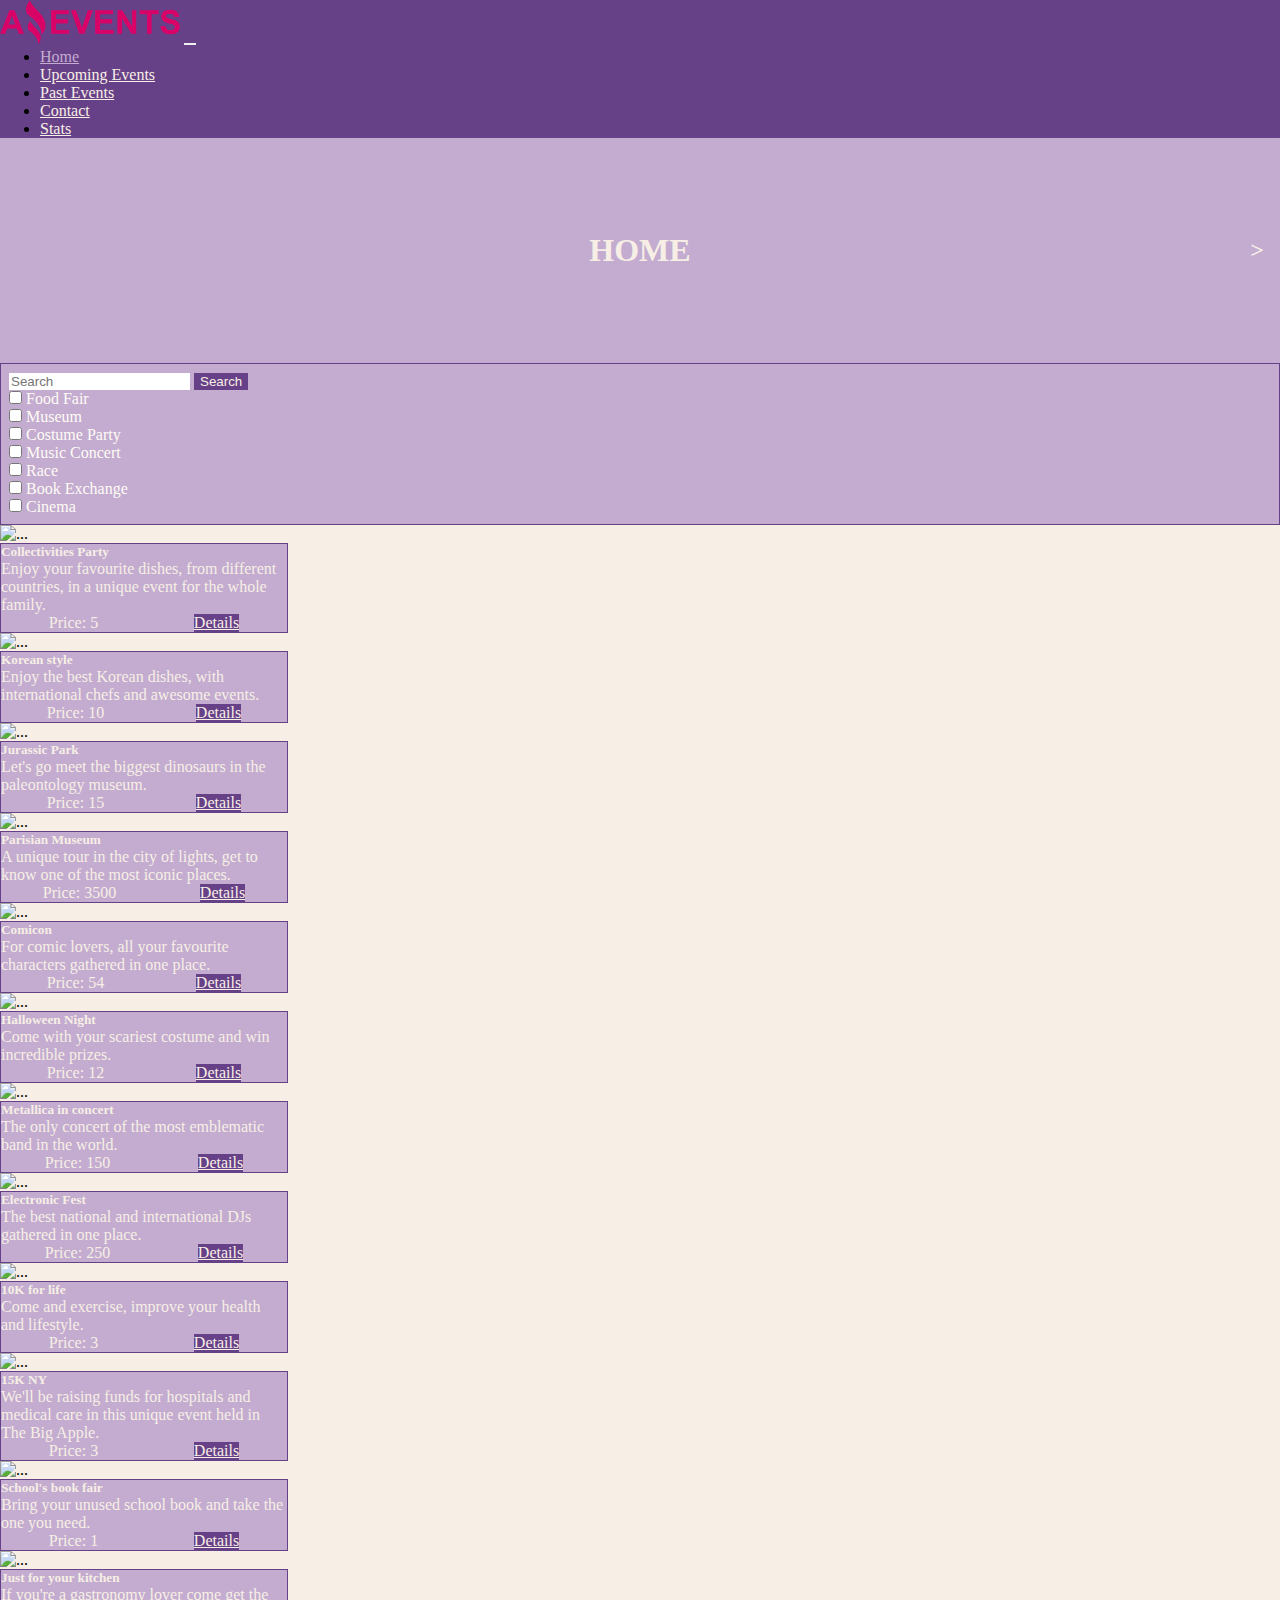
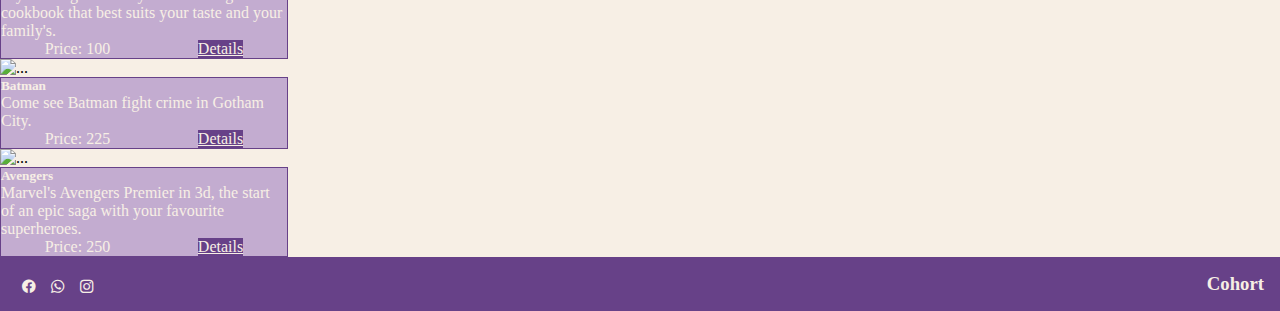
==== commit 46b82e1c: "finished task3" ====
--- a/index.html
+++ b/index.html
@@ -65,32 +65,12 @@
     </header>
     <main class="container">
         <div class="main-1 m-5 d-flex justify-content-between row">
-            <div class="checkboxes col-12 col-lg-8">
-                <div class="form-check form-check-inline">
-                    <input class="form-check-input" type="checkbox" id="inlineCheckbox1" value="category1">
-                    <label class="form-check-label" for="inlineCheckbox1">Category</label>
-                </div>
-                <div class="form-check form-check-inline">
-                    <input class="form-check-input" type="checkbox" id="inlineCheckbox2" value="category2">
-                    <label class="form-check-label" for="inlineCheckbox2">Category</label>
-                </div>
-                <div class="form-check form-check-inline">
-                    <input class="form-check-input" type="checkbox" id="inlineCheckbox3" value="category3">
-                    <label class="form-check-label" for="inlineCheckbox3">Category</label>
-                </div>
-                <div class="form-check form-check-inline">
-                    <input class="form-check-input" type="checkbox" id="inlineCheckbox4" value="category4">
-                    <label class="form-check-label" for="inlineCheckbox4">Category</label>
-                </div>
-                <div class="form-check form-check-inline">
-                    <input class="form-check-input" type="checkbox" id="inlineCheckbox5" value="category5">
-                    <label class="form-check-label" for="inlineCheckbox5">Category</label>
-                </div>
-            </div>
             <form class="d-flex col-12 col-lg-4">
-                <input class="form-control me-2" type="search" placeholder="Search" aria-label="Search">
+                <input id="search-bar" class="form-control me-2" type="search" placeholder="Search" aria-label="Search">
                 <button class="btn btn-dark" type="submit">Search</button>
             </form>
+            <div id="checkbox-container" class="checkboxes col-12 col-lg-8">
+            </div>
         </div>
         <section id="card-section" class="d-flex m-5 gap-3 justify-content-around flex-wrap">
             <h2 class="d-none">Events</h2>
--- a/assets/styles/style.css
+++ b/assets/styles/style.css
@@ -1,5 +1,5 @@
 @import url("https://cdn.jsdelivr.net/npm/bootstrap-icons@1.10.3/font/bootstrap-icons.css");
-*{
+* {
   border: 0;
   margin: 0;
   box-sizing: border-box;
@@ -10,7 +10,7 @@
 .navbar-collapse {
   flex-grow: 0;
 }
-.nav-link{
+.nav-link {
   color: #f7efe5 !important;
 }
 a[href="#"] {
@@ -20,14 +20,13 @@
   color: #c3acd0 !important;
 }
 
-
 .bot-header {
   display: flex;
   justify-content: space-between;
   align-items: center;
   text-align: center;
   padding: 1rem;
-  background-color: #C3ACD0;
+  background-color: #c3acd0;
   height: 25vh;
 }
 .bot-header > h1 {
@@ -38,91 +37,98 @@
   width: 20vh;
 }
 body {
-  background-color: #F7EFE5;
+  background-color: #f7efe5;
   min-height: 100vh;
 }
-.main-1{
-    align-items: center;
-    background-color: #C3ACD0;
-    padding: .5rem;
-    border: solid 1px #674188;
+main {
+  min-height: 100vh;
 }
-.checkboxes label{
-    color: #FFFBF5;
+.main-1 {
+  align-items: center;
+  background-color: #c3acd0;
+  padding: 0.5rem;
+  border: solid 1px #674188;
+}
+.checkboxes label {
+  color: #fffbf5;
 }
 /* Checkbox */
 input[type="checkbox"]:checked {
-    background-color: #674188;
-    border-color: #674188;
+  background-color: #674188;
+  border-color: #674188;
 }
 input[type="checkbox"]:focus {
-    display: none;
+  display: none;
 }
-.card-body{
-    display: flex;
-    flex-direction: column;
-    justify-content: space-between;
-    background-color: #C3ACD0;
-    color:#f7efe5;
-    border: solid 1px #674188;
+.card-body {
+  display: flex;
+  flex-direction: column;
+  justify-content: space-between;
+  background-color: #c3acd0;
+  color: #f7efe5;
+  border: solid 1px #674188;
 }
 
-.tempbutton{
+.tempbutton {
   text-decoration: none;
   color: #f7efe5;
 }
 
-footer{
+footer {
   display: flex;
   justify-content: space-between;
   align-items: flex-end;
   background-color: #674188;
   padding: 1rem;
 }
-footer>h3{
+footer > h3 {
   color: #f7efe5;
 }
 
-.btn, .btn:active, .btn:visited {
+.btn,
+.btn:active,
+.btn:visited {
   color: #f7efe5 !important;
   background-color: #674188 !important;
   border-color: #f7efe5 !important;
 }
-.btn:hover{
+.btn:hover {
   background-color: #f7efe5 !important;
   color: #674188 !important;
 }
 
-.btn-light, .btn-light:hover, .btn-light:active, .btn-light:visited {
+.btn-light,
+.btn-light:hover,
+.btn-light:active,
+.btn-light:visited {
   background-color: #f7efe5 !important;
   border-color: #674188 !important;
 }
 
-
-.card-foot{
+.card-foot {
   display: flex;
   justify-content: space-around;
 }
-.card-foot>p{
+.card-foot > p {
   align-self: center;
   margin-bottom: 0;
 }
 
-.cont-form{
-  background-color: #C3ACD0;
+.cont-form {
+  background-color: #c3acd0;
 }
-.cont-form label{
+.cont-form label {
   color: #f7efe5;
 }
 
-.details{
+.details {
   background-color: #674188;
 }
 
-.table{
+.table {
   background-color: #c3acd0;
   color: #f7efe5;
 }
- .thheading{
+.thheading {
   background-color: #674188;
- }
+}
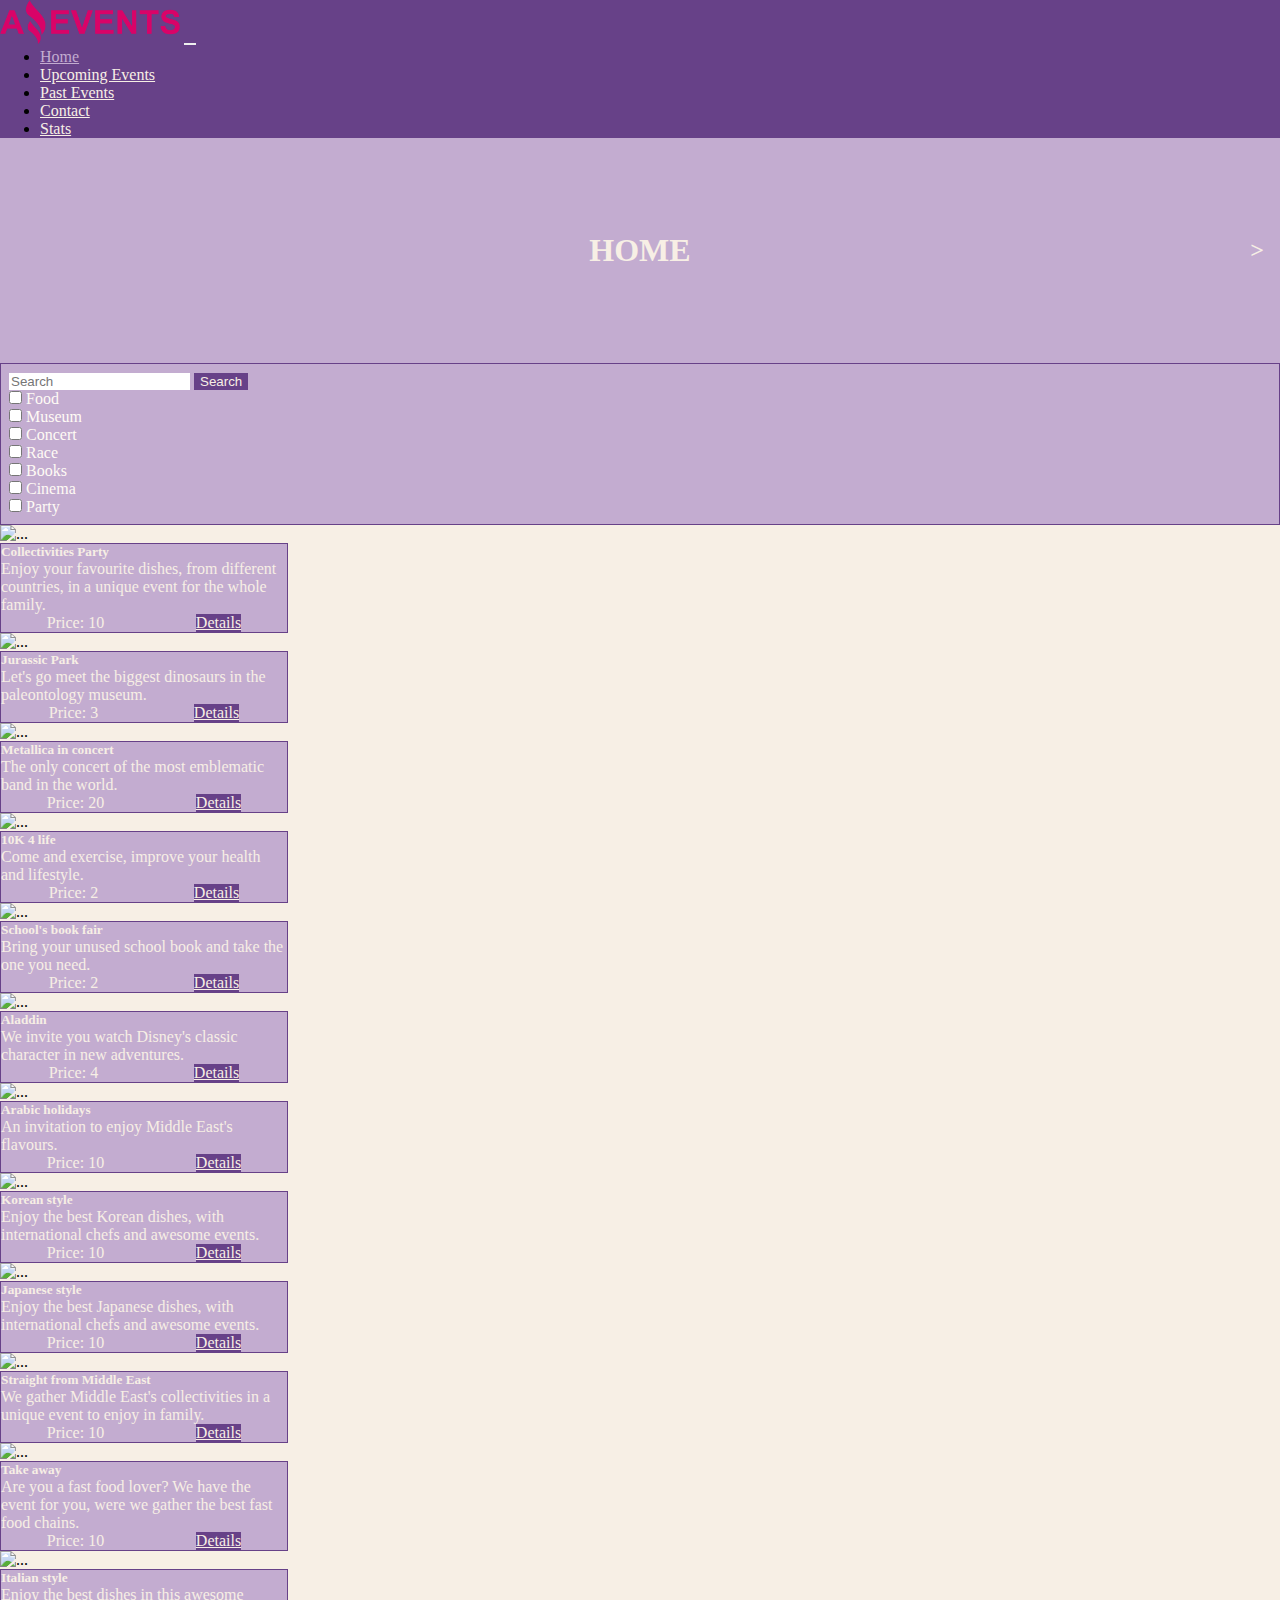
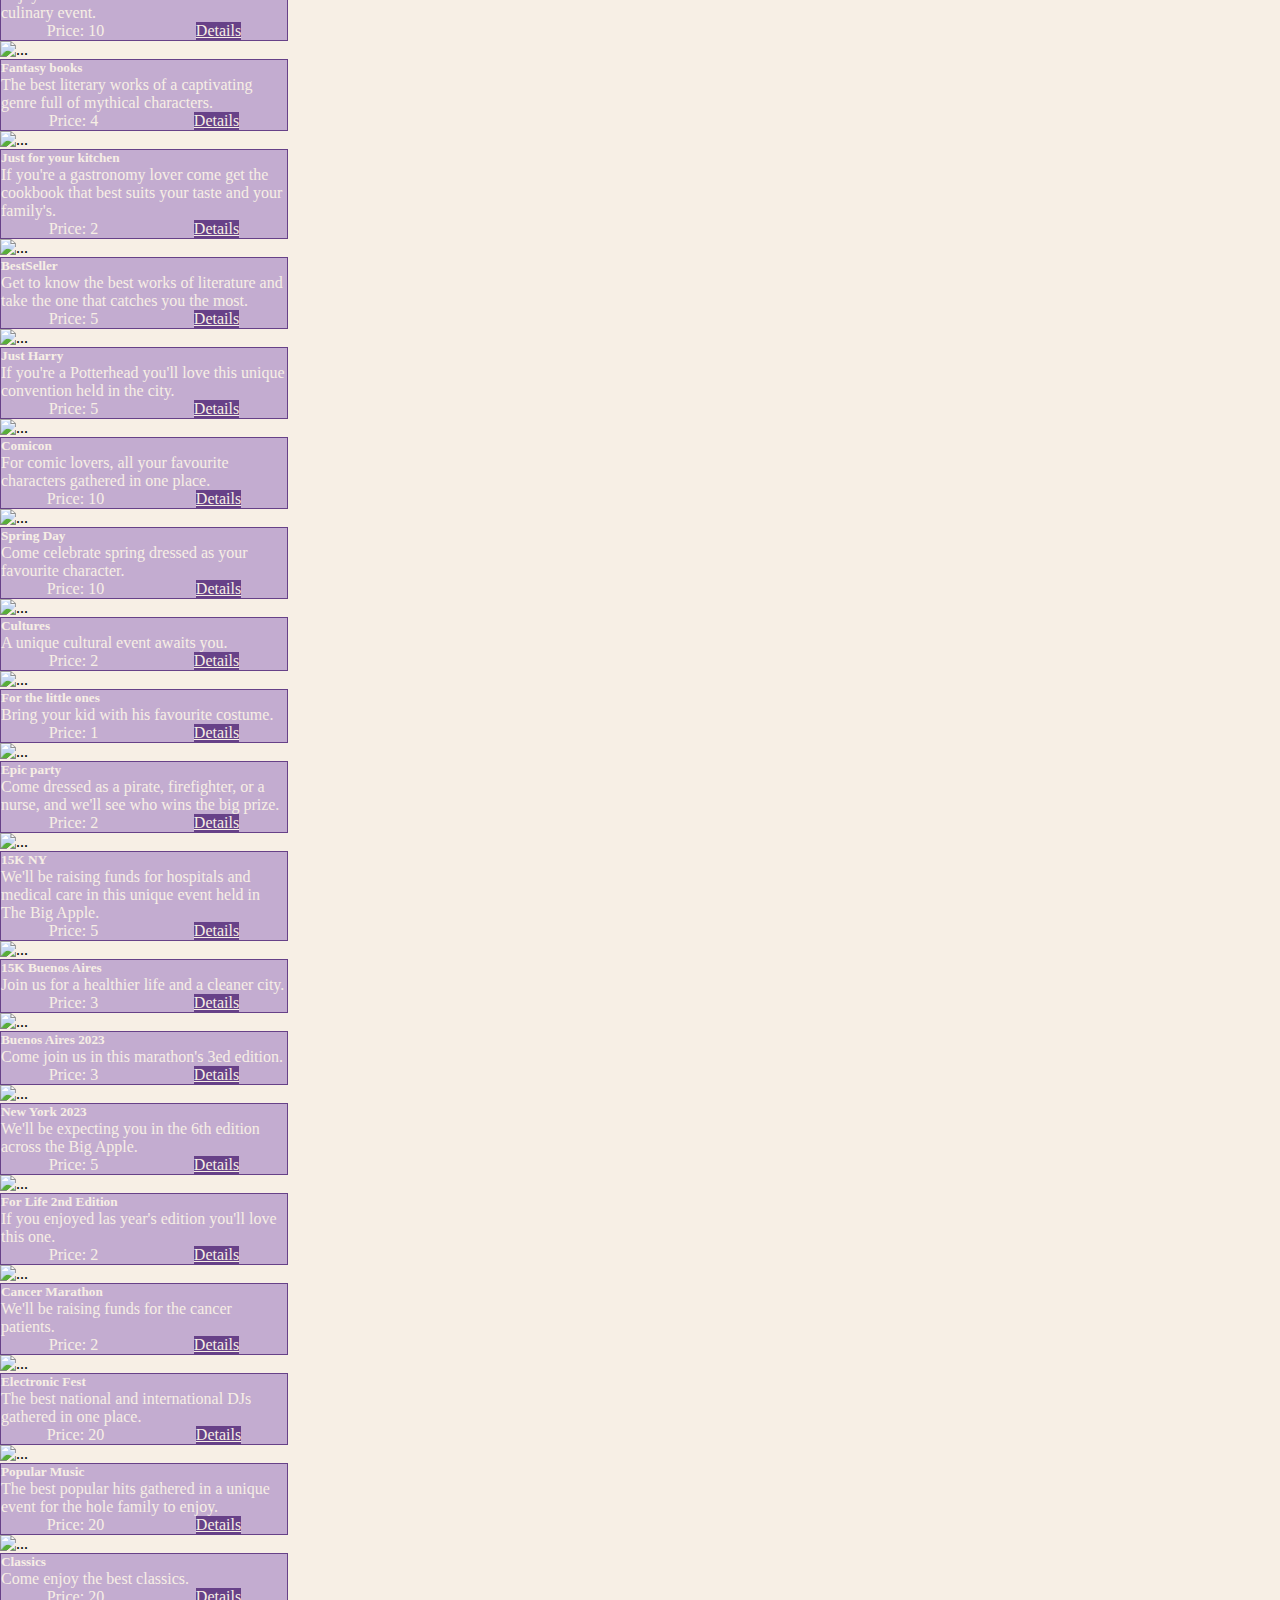
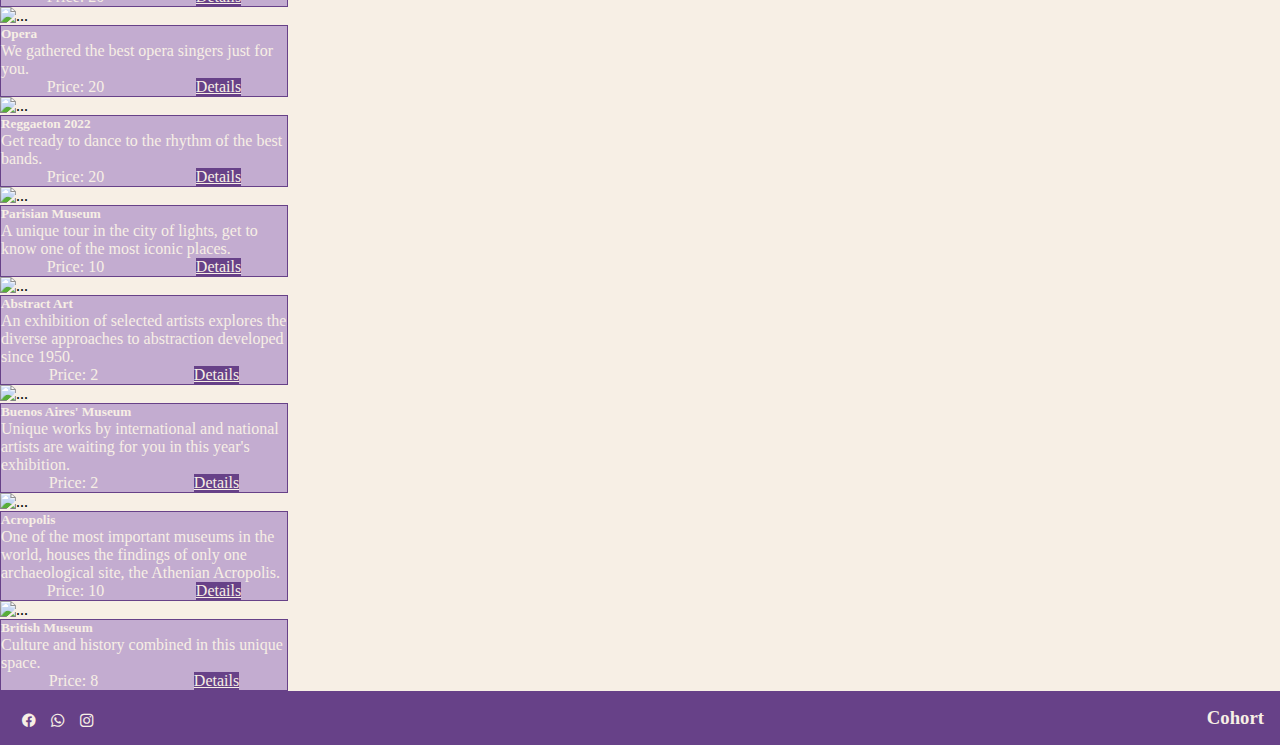
==== commit c46b9699: "almost finished" ====
--- a/index.html
+++ b/index.html
@@ -91,6 +91,7 @@
         integrity="sha384-w76AqPfDkMBDXo30jS1Sgez6pr3x5MlQ1ZAGC+nuZB+EYdgRZgiwxhTBTkF7CXvN"
         crossorigin="anonymous"></script>
     <script src="./js/main.js" type="module"></script>
+    <script src="./js/functions.js" type="module"></script>
 </body>
 
 </html>--- a/assets/styles/style.css
+++ b/assets/styles/style.css
@@ -128,7 +128,13 @@
 .table {
   background-color: #c3acd0;
   color: #f7efe5;
+  border: #674188 .2rem solid;
 }
+
+tbody td{
+  color: #674188;
+}
+
 .thheading {
   background-color: #674188;
 }
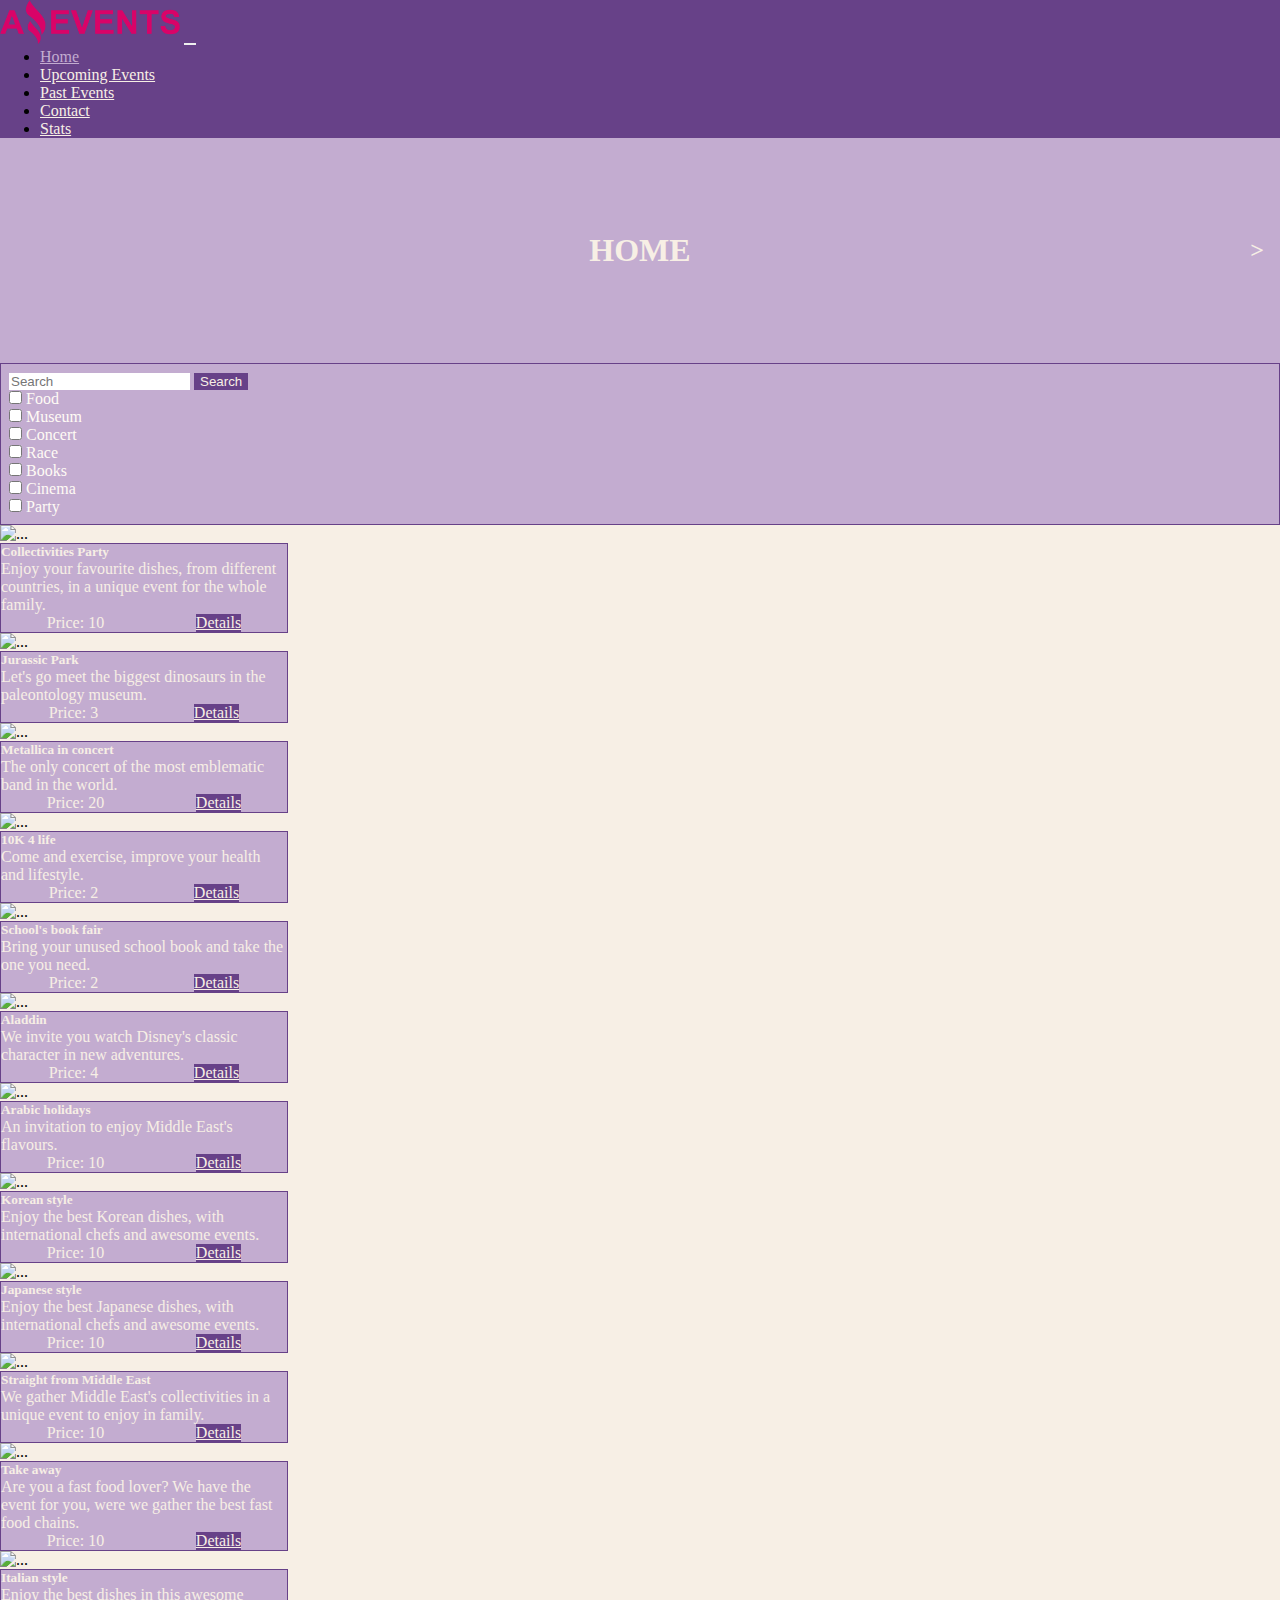
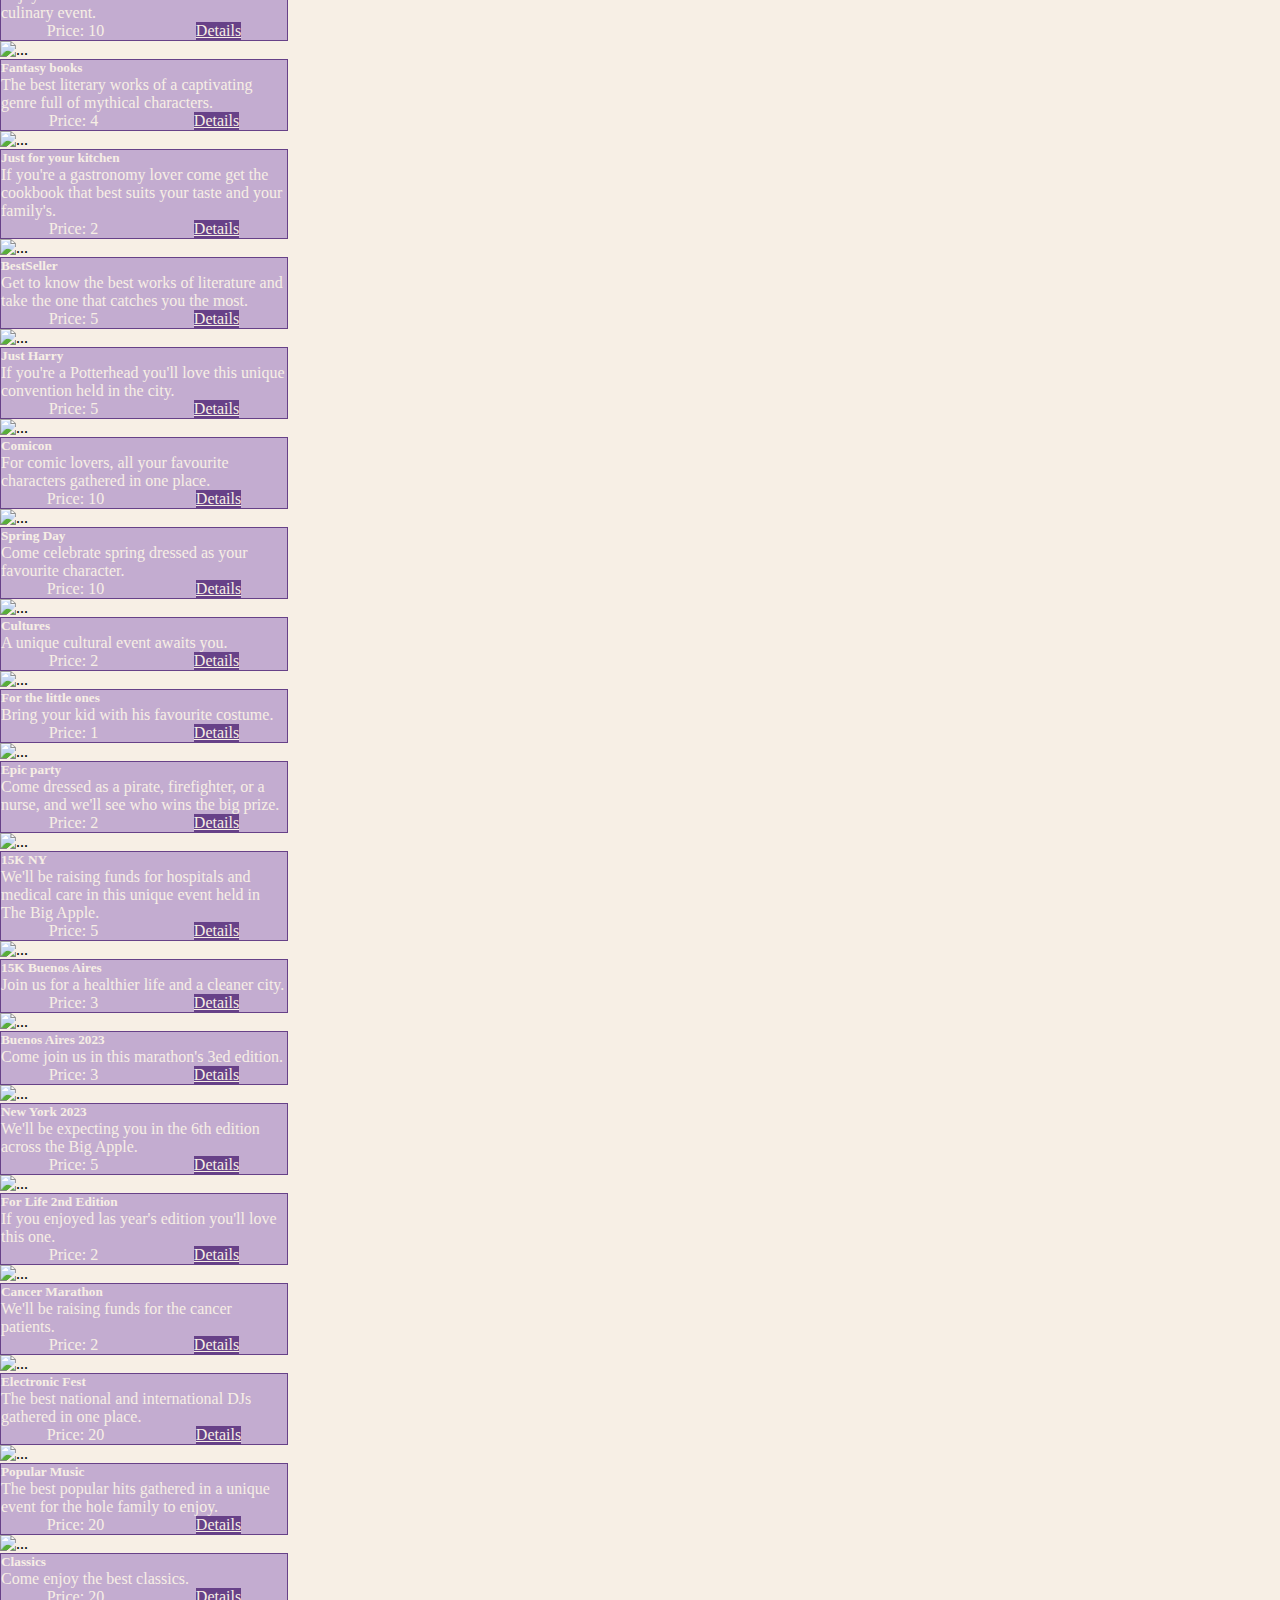
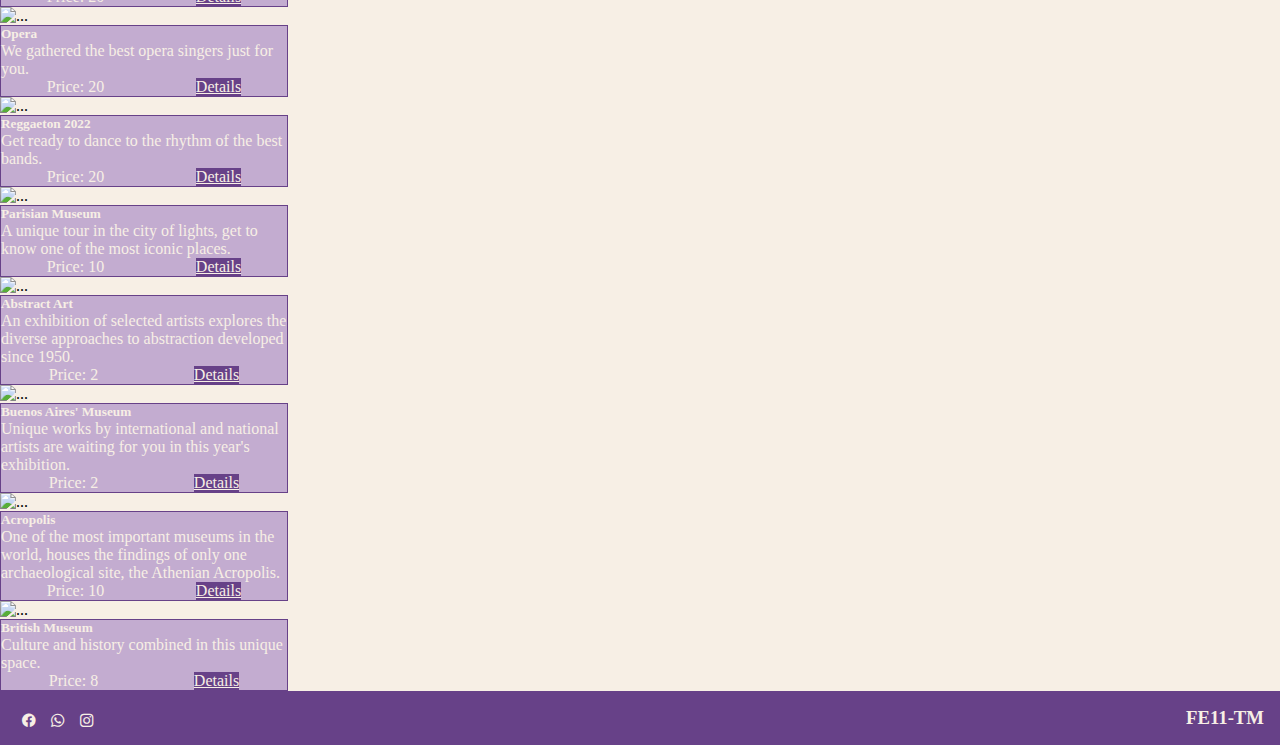
==== commit 5e35737b: "finished" ====
--- a/index.html
+++ b/index.html
@@ -15,7 +15,6 @@
 
 <body>
     <header>
-        <!-- fix navbar later -->
         <nav class="navbar navbar-expand-md top-header">
             <div class="container-fluid">
                 <img id="logo" src="./assets/img/LogoAmazingEvents.png" alt="logo">
@@ -53,7 +52,7 @@
         </nav>
 
         <div class="bot-header">
-            <!-- botones temporales -->
+            
             <a class="tempbutton" href="#">
                 <h2>&lt;</h2>
             </a>
@@ -85,7 +84,7 @@
             <button type="button" class="btn btn-outline-light bi bi-instagram">
             </button>
         </div>
-        <h3>Cohort</h3>
+        <h3>FE11-TM</h3>
     </footer>
     <script src="https://cdn.jsdelivr.net/npm/bootstrap@5.3.0-alpha1/dist/js/bootstrap.bundle.min.js"
         integrity="sha384-w76AqPfDkMBDXo30jS1Sgez6pr3x5MlQ1ZAGC+nuZB+EYdgRZgiwxhTBTkF7CXvN"
--- a/assets/styles/style.css
+++ b/assets/styles/style.css
@@ -132,7 +132,16 @@
 }
 
 tbody td{
-  color: #674188;
+  color: #674188!important;
+  font-weight: bold!important; 
+}
+tbody a{
+  color: #674188!important;
+  font-weight: bold!important; 
+  text-decoration: none !important;
+}
+tbody a:hover,a:active{
+  color: #f7efe5 !important;
 }
 
 .thheading {
